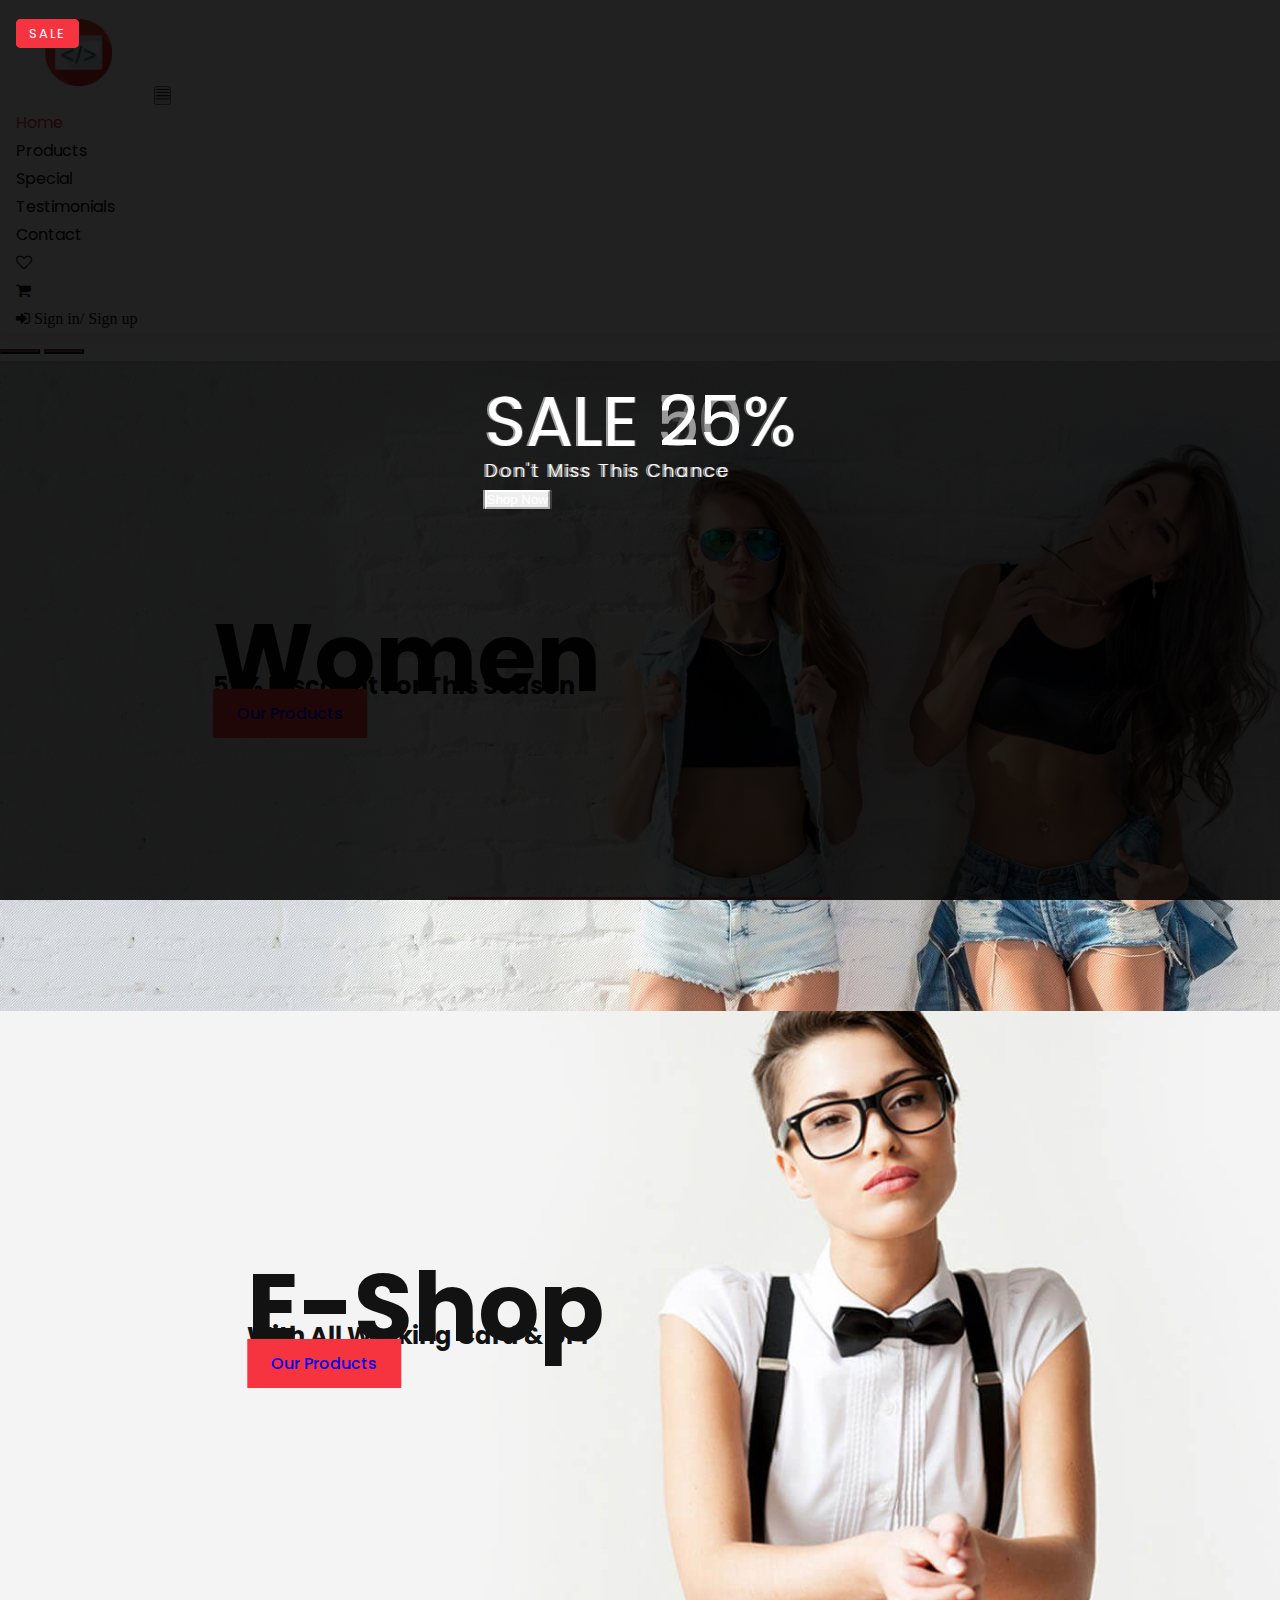
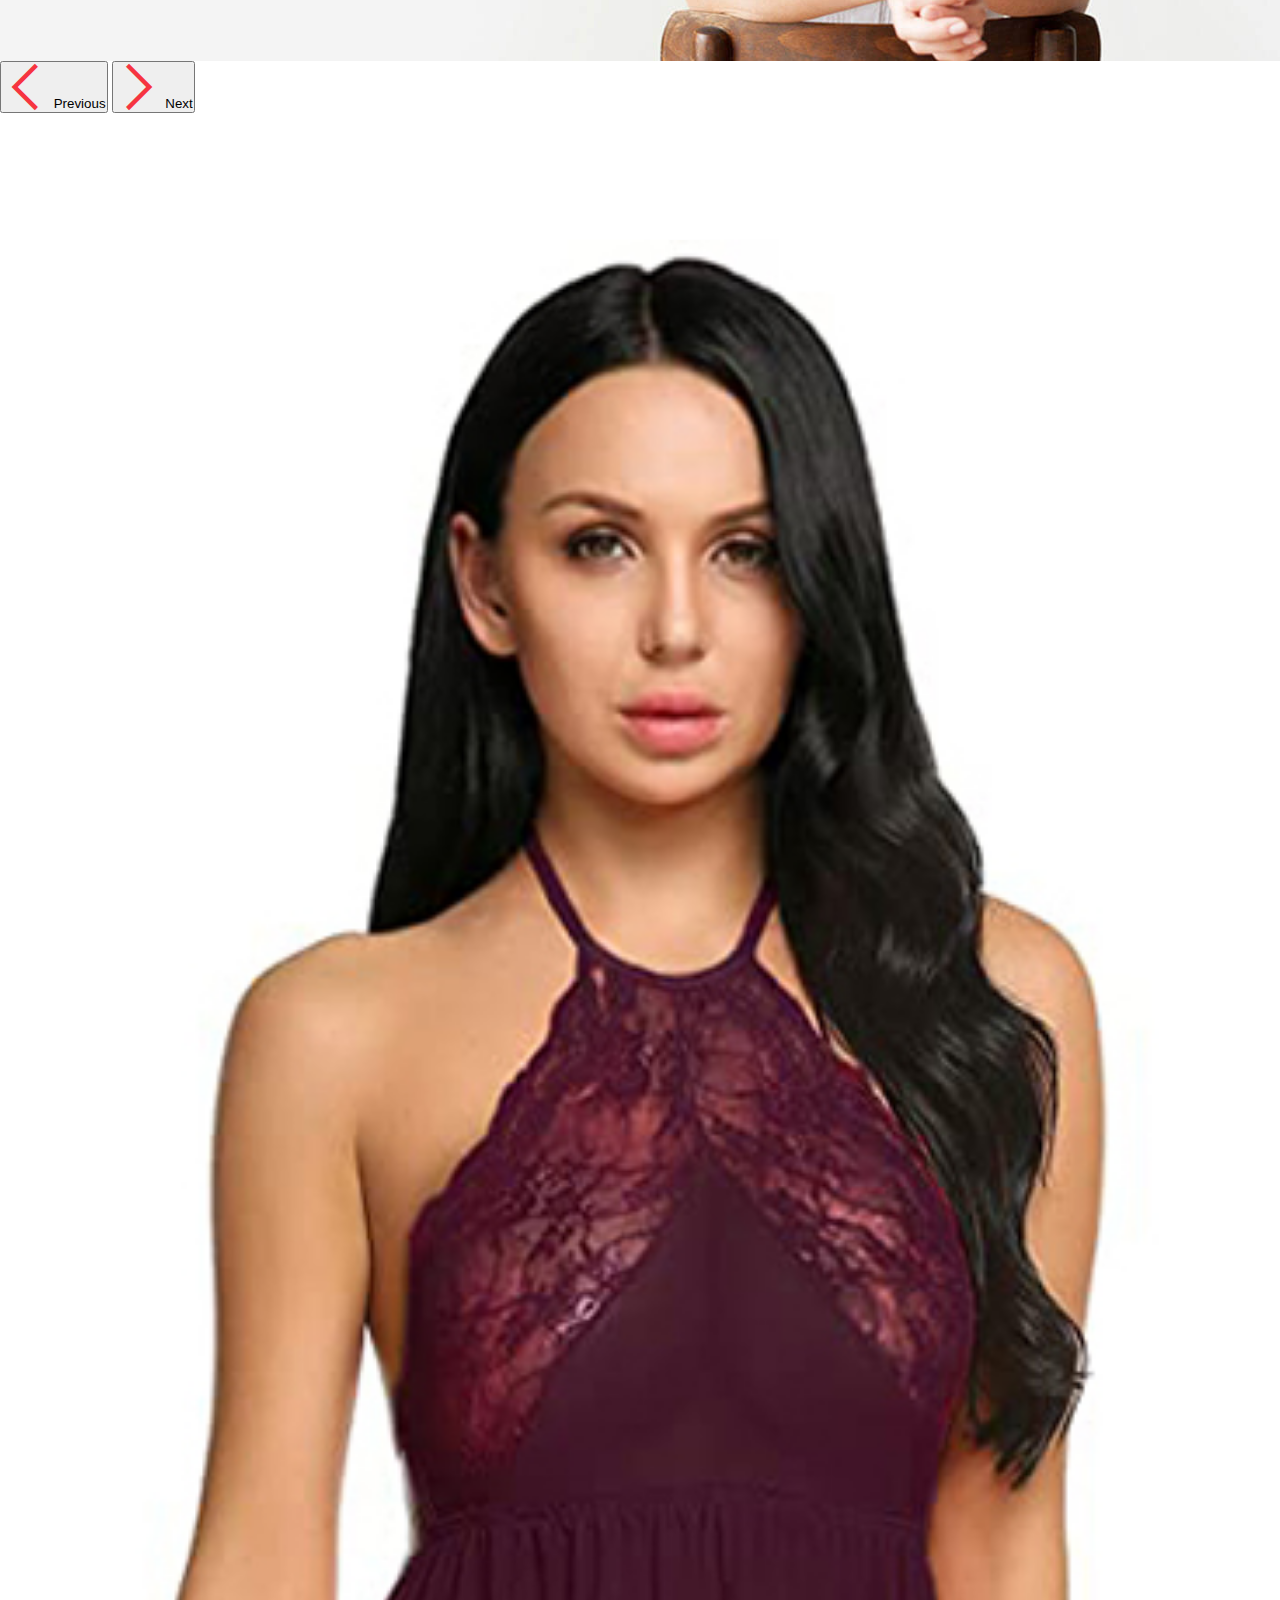
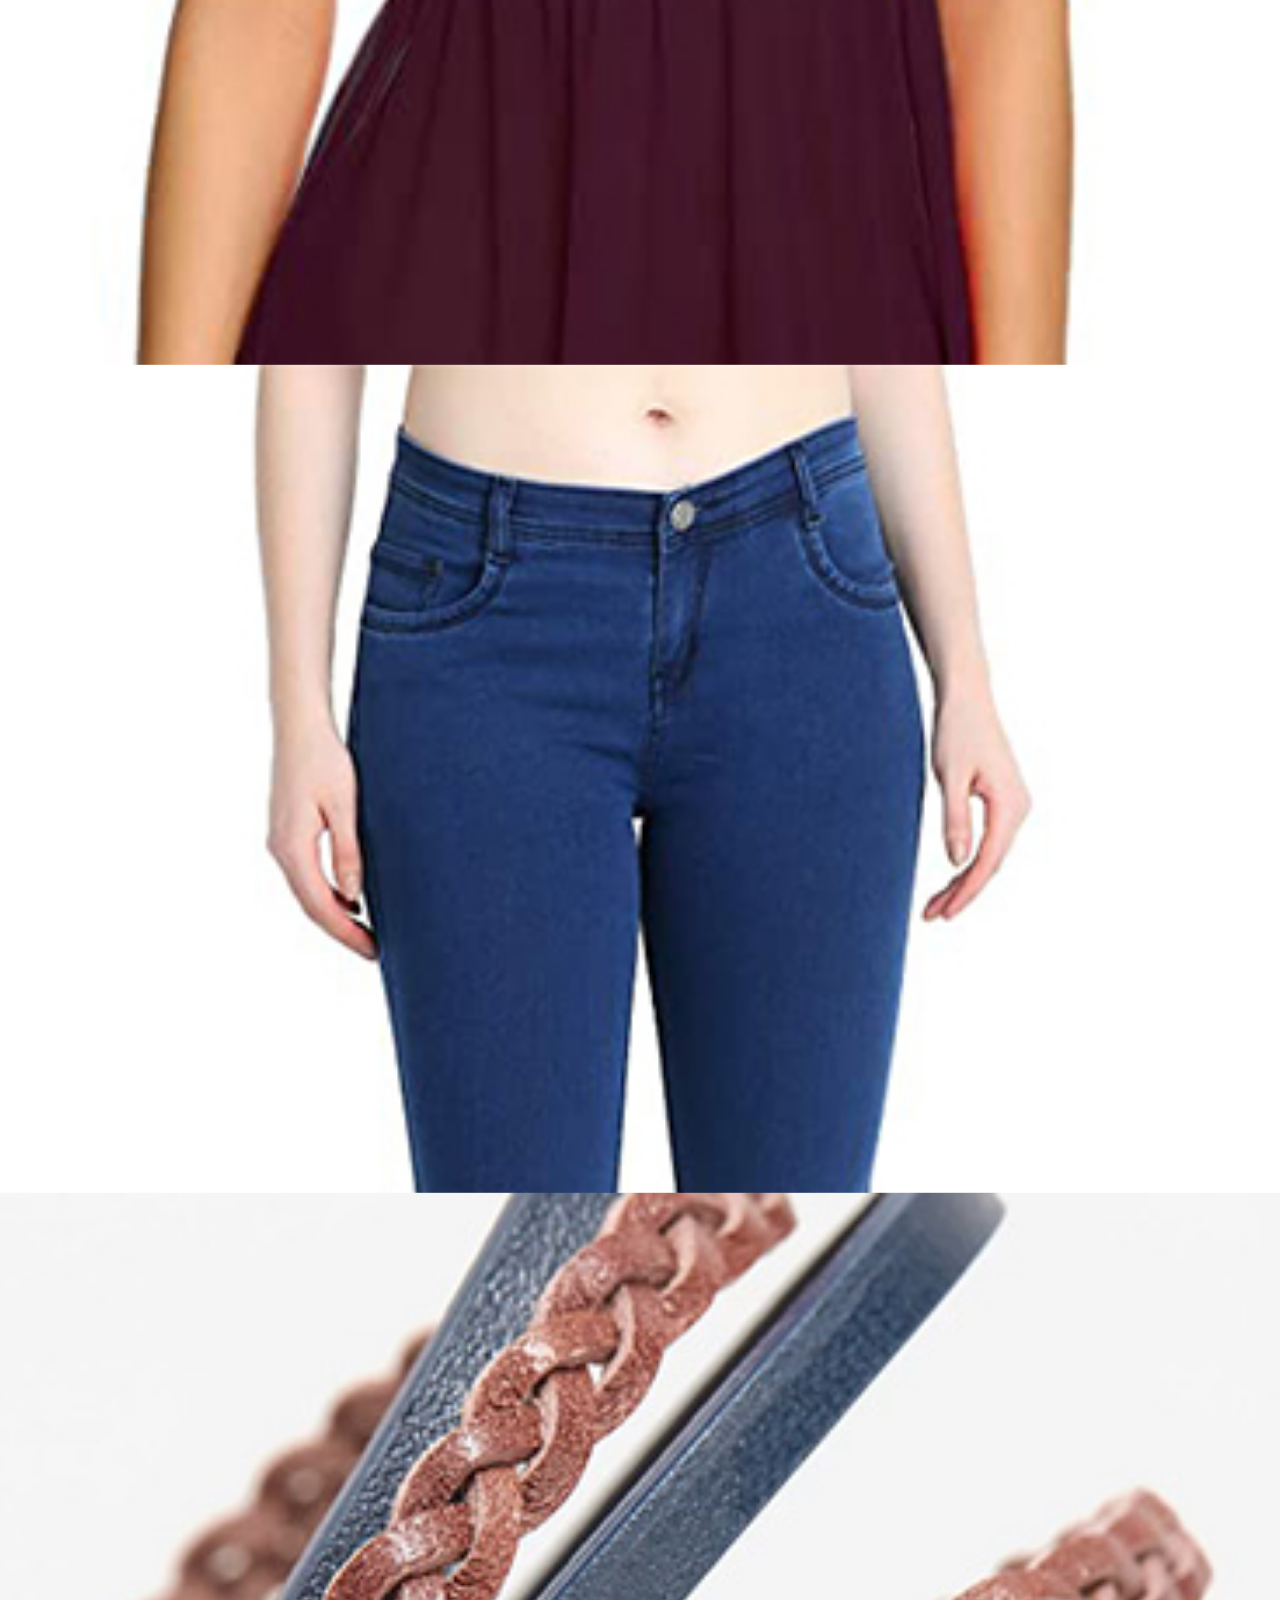
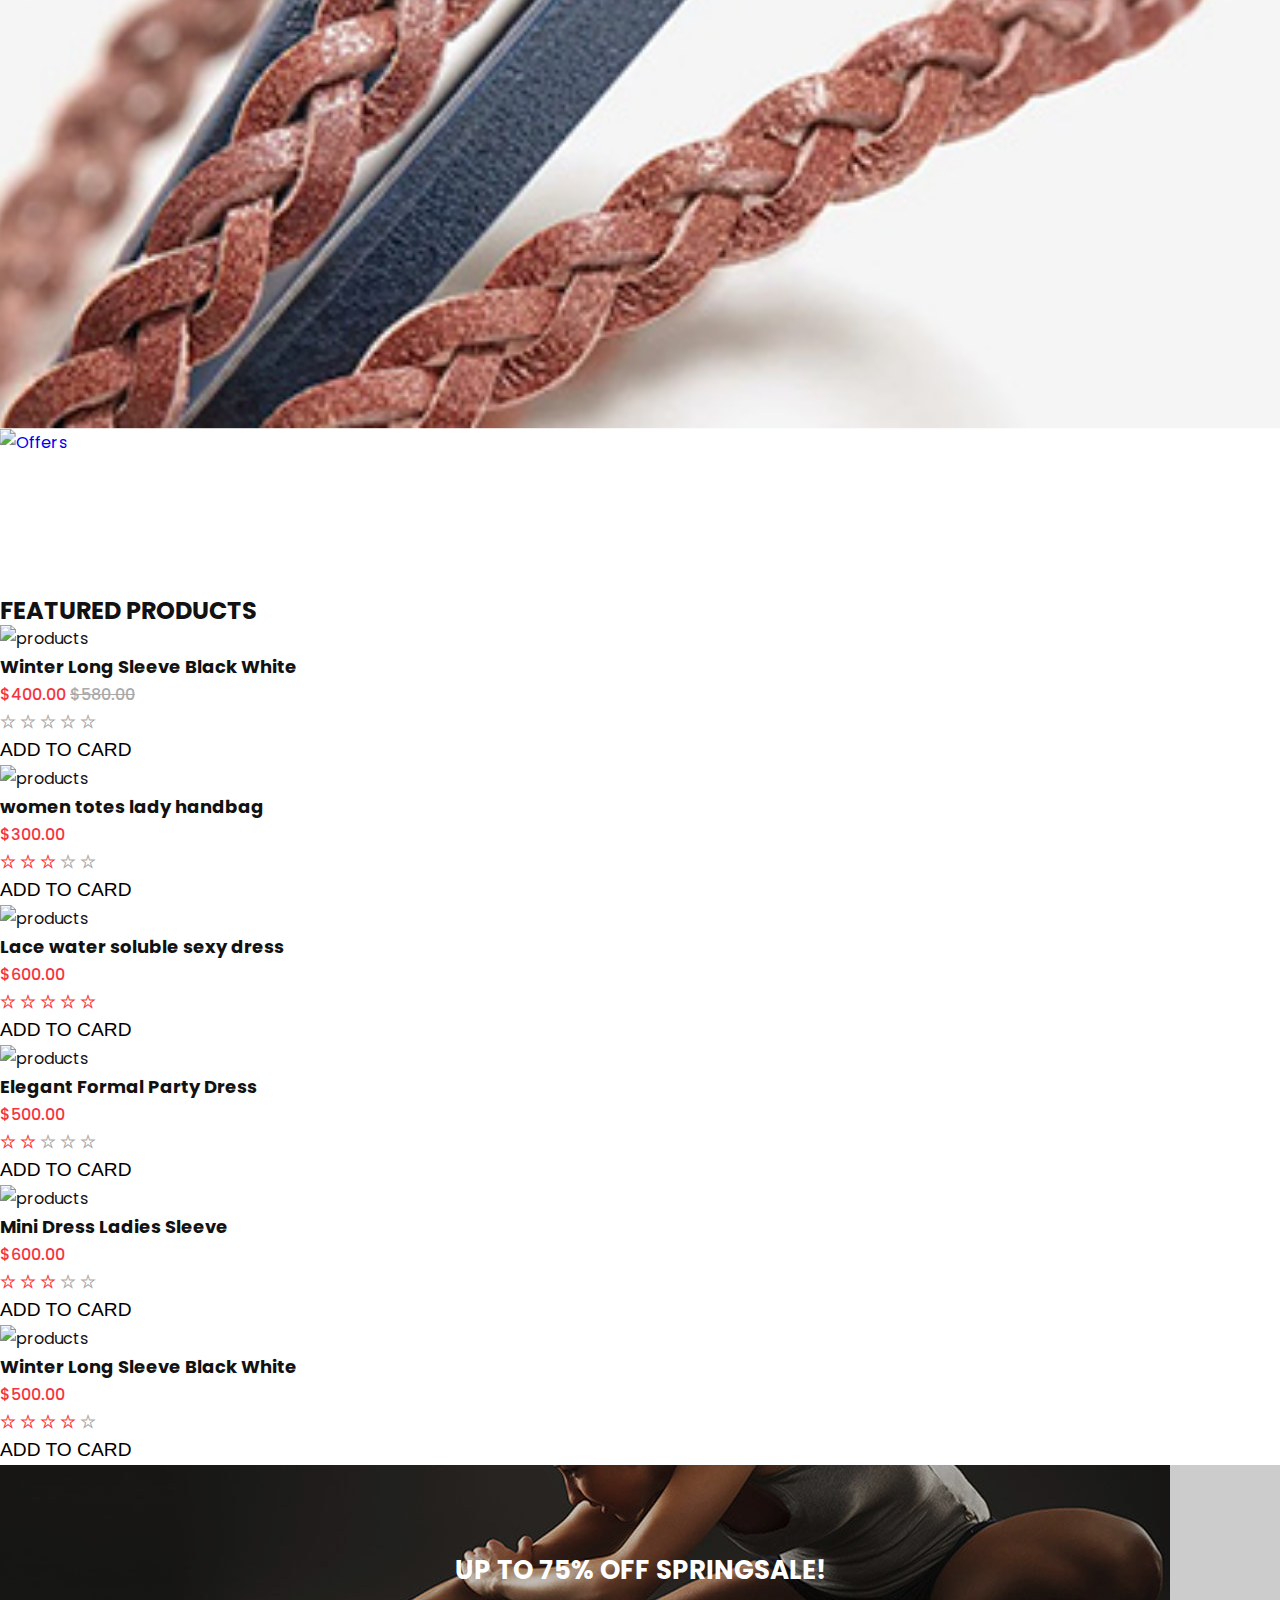
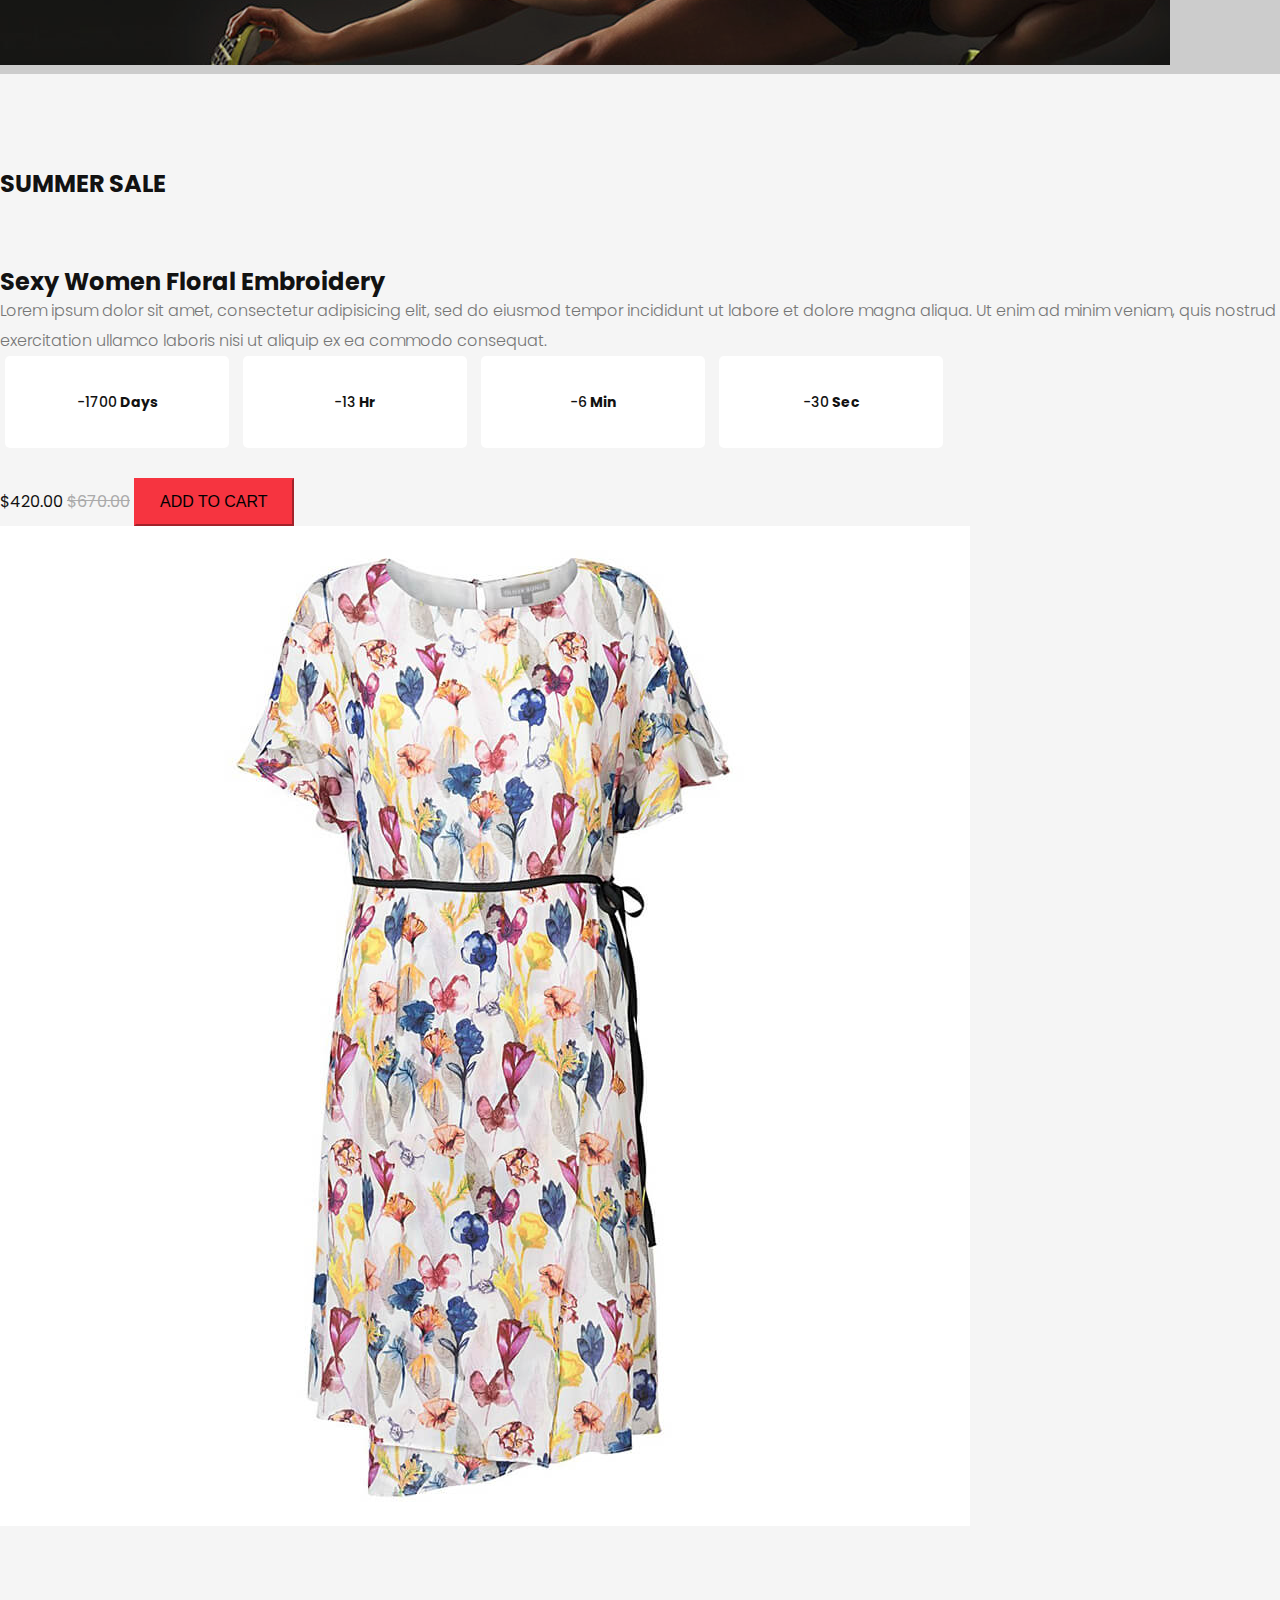
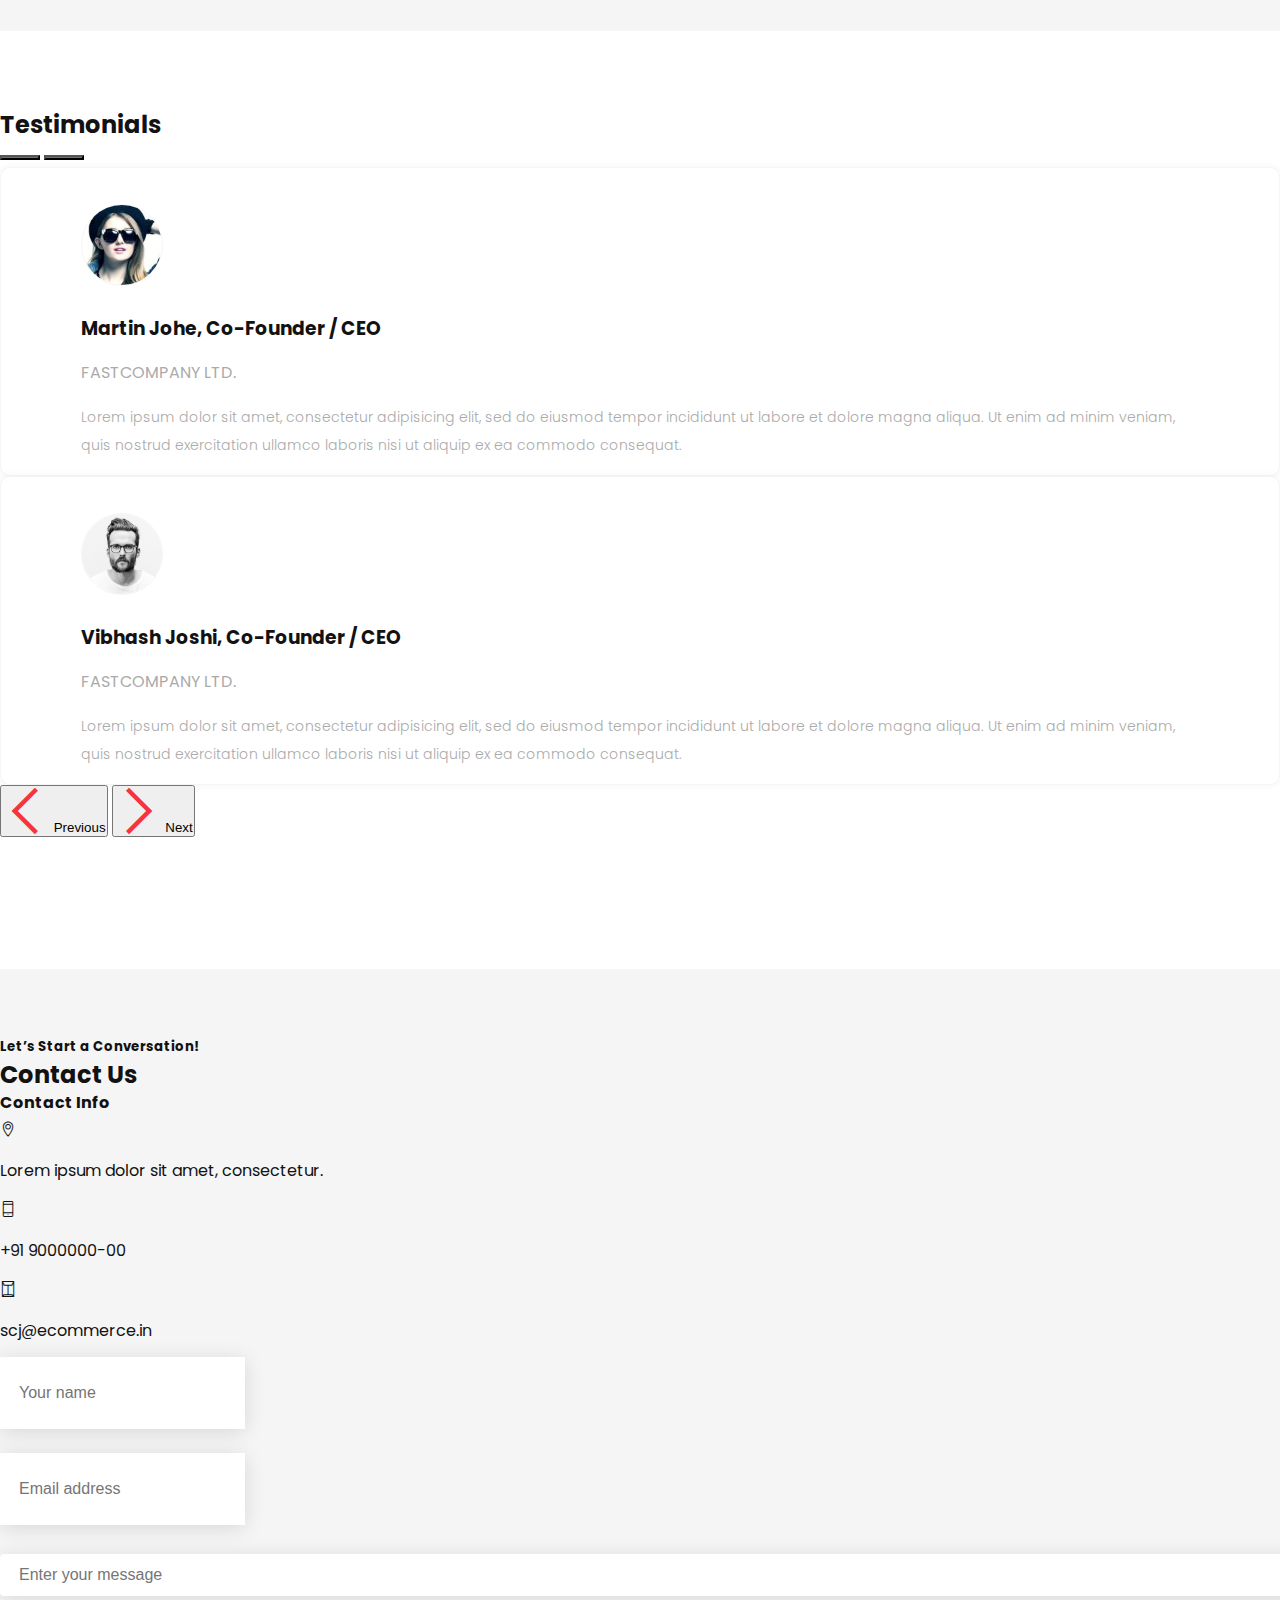
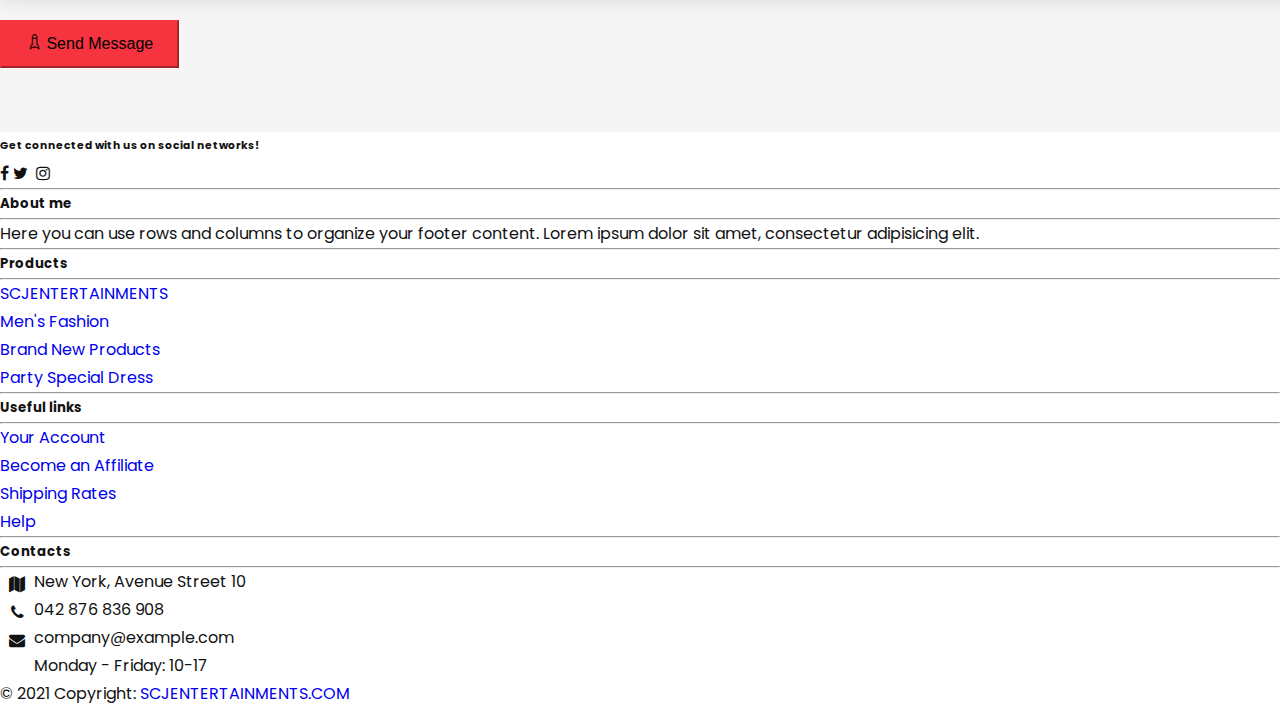
==== index.html @ 58bcb52a "first commit" ====
<!DOCTYPE html>
<html>

<head>
  <title>SCJ-ECOMMERCE</title>
  <meta charset="UTF-8">
  <meta name="description" content="">
  <meta http-equiv="X-UA-Compatible" content="IE=edge">
  <meta name="viewport" content="width=device-width, initial-scale=1, shrink-to-fit=no">

  <!-- Themify Icons -->
  <link rel="stylesheet" href="./Asset/Themify/themify-icons/themify-icons.css">

  <!-- Fontawesome Icons -->
  <link rel="stylesheet" href="https://cdnjs.cloudflare.com/ajax/libs/font-awesome/4.7.0/css/font-awesome.min.css">

  <!-- Bootstrap 5 CSS -->
  <link href="https://cdn.jsdelivr.net/npm/bootstrap@5.1.0/dist/css/bootstrap.min.css" rel="stylesheet"
    integrity="sha384-KyZXEAg3QhqLMpG8r+8fhAXLRk2vvoC2f3B09zVXn8CA5QIVfZOJ3BCsw2P0p/We" crossorigin="anonymous">


  <!-- Style css -->
  <link rel="stylesheet" href="./css/style.css">

  <!-- Responsive 5 css -->
  <link rel="stylesheet" href="assets/css/responsive.css">


</head>

<body data-bs-spy="scroll" data-bs-target=".navbar">

  <!-- Navigation section -->
  <section id="header">
    <nav class="navbar navbar-expand-lg bg-white fixed-top">
      <div class="container">
        <a class="navbar-brand" href="#">
          <img src="./Asset/images/logo2.png" class="img-fluid">
        </a>
        <button class="navbar-toggler" type="button" data-bs-toggle="collapse" data-bs-target="#navbarNav"
          aria-controls="navbarNav" aria-expanded="false" aria-label="Toggle navigation">
          <span class="ti-align-justify navbar-toggler-icon"></span>
          <!-- <span class="navbar-toggler-icon"></span> -->
        </button>
        <div class="collapse navbar-collapse" id="navbarNav">
          <ul class="navbar-nav ms-auto">
            <li class="nav-item">
              <a class="nav-link active" aria-current="page" href="#home">Home</a>
            </li>
            <li class="nav-item">
              <a class="nav-link" href="#products">Products</a>
            </li>
            <li class="nav-item">
              <a class="nav-link" href="#special">Special</a>
            </li>
            <li class="nav-item">
              <a class="nav-link" href="#testimonial">Testimonials</a>
            </li>
            <li class="nav-item">
              <a class="nav-link" href="#contact">Contact</a>
            </li>
            <li class="nav-item">
              <a class="nav-link" href="#"><i class="fa fa-heart-o"></i>
              </a>
            </li>
            <li class="nav-item">
              <a class="nav-link" href="#"><i class="fa fa-shopping-cart"></i>
              </a>
            </li>
            <li class="nav-item">
              <a class="nav-link" href="#"><i class="fa fa-sign-in"> Sign in/ Sign up</i>
              </a>
            </li>
          </ul>
        </div>
      </div>
    </nav>
  </section>


  <!-- Home section -->
  <section id="home" class="home pt-5 overflow-hidden">
    <div id="carouselExampleIndicators" class="carousel slide" data-bs-ride="carousel">
      <div class="carousel-indicators">
        <button type="button" data-bs-target="#carouselExampleIndicators" data-bs-slide-to="0" class="active"
          aria-current="true" aria-label="Slide 1"></button>
        <button type="button" data-bs-target="#carouselExampleIndicators" data-bs-slide-to="1"
          aria-label="Slide 2"></button>
      </div>
      <div class="carousel-inner">
        <div class="carousel-item active">
          <div class="home-banner home-banner-1">
            <div class="home-banner-text">
              <h1>Women</h1>
              <h2>52% Discount For This Season</h2>
              <a href="#" class="btn btn-danger text-uppercase mt-4">Our Products</a>
            </div>
          </div>
        </div>
        <div class="carousel-item">
          <div class="home-banner home-banner-2">
            <div class="home-banner-text">
              <h1>E-Shop</h1>
              <h2>With All Working Card & UPI </h2>
              <a href="#" class="btn btn-danger text-uppercase mt-4">Our Products</a>
            </div>
          </div>
        </div>
      </div>
      <button class="carousel-control-prev" type="button" data-bs-target="#carouselExampleIndicators"
        data-bs-slide="prev">
        <span class="carousel-control-prev-icon" aria-hidden="true">
          <span class="ti-angle-left slider-icon"></span>
        </span>
        <span class="visually-hidden">Previous</span>
      </button>
      <button class="carousel-control-next" type="button" data-bs-target="#carouselExampleIndicators"
        data-bs-slide="next">
        <span class="carousel-control-next-icon" aria-hidden="true">
          <span class="ti-angle-right slider-icon"></span>
        </span>
        <span class="visually-hidden">Next</span>
      </button>
    </div>

    <!-- Offer section -->
    <div class="offers">
      <div class="container">
        <div class="row">
          <!-- Offer Box One -->
          <div class="col-sm-6 col-lg-4 mb-lg-0 mb-4">
            <a href="#">
              <div class="offer-box text-center position-relative">
                <div class="offer-inner">
                  <div class="offer-image position-relative overflow-hidden">
                    <img src="./Asset/images/offer1.jpg" alt="Offers" class="img-fluid">
                    <div class="offer-overlay"></div>
                  </div>
                  <div class="offer-info">
                    <div class="offer-info-inner">
                      <p class="heading-bigger text-capitalize">Sale 30%</p>
                      <p class="offer-title-1 text-uppercase font-weight-bold">Don't Miss This Chance</p>
                      <button type="button" class="btn btn-outline-danger text-uppercase mt-4">Shop Now</button>
                    </div>
                  </div>
                </div>
              </div>
            </a>
          </div>
          <!-- offer Box Two -->
          <div class="col-sm-6 col-lg-4 mb-lg-0 mb-4 d-flex flex-column justify-content-between">
            <a href="#">
              <div class="offer-box text-center position-relative mb-4 mb-sm-0 mb-lg-0">
                <div class="offer-inner">
                  <div class="offer-image position-relative overflow-hidden">
                    <img src="./Asset/images/offer2.jpg" alt="Offers" class="img-fluid">
                    <div class="offer-overlay"></div>
                  </div>
                  <div class="offer-info">
                    <div class="offer-info-inner">
                      <p class="heading-bigger text-capitalize">Sale 70%</p>
                      <p class="offer-title-1 text-uppercase font-weight-bold">Don't Miss This Chance</p>
                      <button type="button" class="btn btn-outline-danger text-uppercase mt-4">Shop Now</button>
                    </div>
                  </div>
                </div>
              </div>
            </a>
            <a href="#">
              <div class="offer-box text-center position-relative">
                <div class="offer-inner">
                  <div class="offer-image position-relative overflow-hidden">
                    <img src="./Asset/images/offer3.jpg" alt="Offers" class="img-fluid">
                    <div class="offer-overlay"></div>
                  </div>
                  <div class="offer-info">
                    <div class="offer-info-inner">
                      <p class="heading-bigger text-capitalize">Sale 50%</p>
                      <p class="offer-title-1 text-uppercase font-weight-bold">Don't Miss This Chance</p>
                      <button type="button" class="btn btn-outline-danger text-uppercase mt-4">Shop Now</button>
                    </div>
                  </div>
                </div>
              </div>
            </a>
          </div>

          <!-- offer Box Three -->
          <div class="col-sm-6 col-lg-4 mb-lg-0 mb-4">
            <a href="#">
              <div class="offer-box text-center position-relative">
                <div class="offer-inner">
                  <div class="offer-image position-relative overflow-hidden">
                    <img src="./asset/images/offer4.jpg" alt="Offers" class="img-fluid">
                    <div class="offer-overlay"></div>
                  </div>
                  <div class="offer-info">
                    <div class="offer-info-inner">
                      <p class="heading-bigger text-capitalize">Sale 25%</p>
                      <p class="offer-title-1 text-uppercase font-weight-bold">Don't Miss This Chance</p>
                      <button type="button" class="btn btn-outline-danger text-uppercase mt-4">Shop Now</button>
                    </div>
                  </div>
                </div>
              </div>
            </a>
          </div>
        </div>
      </div>
    </div>
  </section>


  <!-- Products section -->
  <section id="products" class="products">
    <div class="container">
      <div class="row">
        <div class="col-sm-12">
          <div class="headline text-center mb-5">
            <h2 class="pb-3 position-relative d-inline-block">FEATURED PRODUCTS</h2>
          </div>
        </div>
      </div>
      <div class="row">
        <div class="col-sm-6 col-lg-4">
          <a href="#" class="d-block text-center mb-4">
            <div class="product-list">
              <div class="product-image position-relative">
                <span class="sale">Sale</span>
                <img src="./asset/images/p1.jpg" alt="products" class="img-fluid product-image-first">
                <img src="./asset/images/p3.jpg" alt="products" class="img-fluid product-image-secondary">
              </div>
              <div class="product-name pt-3">
                <h3 class="text-capitalize">Winter Long Sleeve Black White</h3>
                <p class="mb-0 amount">$400.00 <del>$580.00</del></p>
                <div class="py-1">
                  <span class="ti-star"></span>
                  <span class="ti-star"></span>
                  <span class="ti-star"></span>
                  <span class="ti-star"></span>
                  <span class="ti-star"></span>
                </div>
                <button type="button" class="add_to_Card">ADD TO CARD</button>
              </div>
            </div>
          </a>
        </div>
        <div class="col-sm-6 col-lg-4">
          <a href="#" class="d-block text-center mb-4">
            <div class="product-list">
              <div class="product-image position-relative">
                <img src="./asset/images/p2.jpg" alt="products" class="img-fluid product-image-first">
                <img src="./asset/images/p4.jpg" alt="products" class="img-fluid product-image-secondary">
              </div>
              <div class="product-name pt-3">
                <h3 class="text-capitalize">women totes lady handbag</h3>
                <p class="mb-0 amount">$300.00</p>
                <div class="py-1">
                  <span class="ti-star active"></span>
                  <span class="ti-star active"></span>
                  <span class="ti-star active"></span>
                  <span class="ti-star"></span>
                  <span class="ti-star"></span>
                </div>
                <button type="button" class="add_to_Card">ADD TO CARD</button>
              </div>
            </div>
          </a>
        </div>
        <div class="col-sm-6 col-lg-4">
          <a href="#" class="d-block text-center mb-4">
            <div class="product-list">
              <div class="product-image position-relative">
                <img src="./asset/images/p4.jpg" alt="products" class="img-fluid product-image-first">
                <img src="./asset/images/p6.jpg" alt="products" class="img-fluid product-image-secondary">
              </div>
              <div class="product-name pt-3">
                <h3 class="text-capitalize">Lace water soluble sexy dress</h3>
                <p class="mb-0 amount">$600.00</p>
                <div class="py-1">
                  <span class="ti-star active"></span>
                  <span class="ti-star active"></span>
                  <span class="ti-star active"></span>
                  <span class="ti-star active"></span>
                  <span class="ti-star active"></span>
                </div>
                <button type="button" class="add_to_Card">ADD TO CARD</button>
              </div>
            </div>
          </a>
        </div>
        <div class="col-sm-6 col-lg-4">
          <a href="#" class="d-block text-center mb-4">
            <div class="product-list">
              <div class="product-image position-relative">
                <img src="./asset/images/p10.jpg" alt="products" class="img-fluid product-image-first">
                <img src="./asset/images/p8.jpg" alt="products" class="img-fluid product-image-secondary">
              </div>
              <div class="product-name pt-3">
                <h3 class="text-capitalize">Elegant Formal Party Dress</h3>
                <p class="mb-0 amount">$500.00</p>
                <div class="py-1">
                  <span class="ti-star active"></span>
                  <span class="ti-star active"></span>
                  <span class="ti-star"></span>
                  <span class="ti-star"></span>
                  <span class="ti-star"></span>
                </div>
                <button type="button" class="add_to_Card">ADD TO CARD</button>
              </div>
            </div>
          </a>
        </div>
        <div class="col-sm-6 col-lg-4">
          <a href="#" class="d-block text-center mb-4">
            <div class="product-list">
              <div class="product-image position-relative">
                <span class="sale">Sale</span>
                <img src="./asset/images/p8.jpg" alt="products" class="img-fluid product-image-first">
                <img src="./asset/images/p10.jpg" alt="products" class="img-fluid product-image-secondary">
              </div>
              <div class="product-name pt-3">
                <h3 class="text-capitalize">Mini Dress Ladies Sleeve</h3>
                <p class="mb-0 amount">$600.00</p>
                <div class="py-1">
                  <span class="ti-star active"></span>
                  <span class="ti-star active"></span>
                  <span class="ti-star active"></span>
                  <span class="ti-star"></span>
                  <span class="ti-star"></span>
                </div>
                <button type="button" class="add_to_Card">ADD TO CARD</button>
              </div>
            </div>
          </a>
        </div>
        <div class="col-sm-6 col-lg-4">
          <a href="#" class="d-block text-center mb-4">
            <div class="product-list">
              <div class="product-image position-relative">
                <img src="./asset/images/p1.jpg" alt="products" class="img-fluid product-image-first">
                <img src="./Asset/images/p2.jpg" alt="products" class="img-fluid product-image-secondary">
              </div>
              <div class="product-name pt-3">
                <h3 class="text-capitalize">Winter Long Sleeve Black White </h3>
                <p class="mb-0 amount">$500.00</p>
                <div class="py-1">
                  <span class="ti-star active"></span>
                  <span class="ti-star active"></span>
                  <span class="ti-star active"></span>
                  <span class="ti-star active"></span>
                  <span class="ti-star"></span>
                </div>
                <button type="button" class="add_to_Card">ADD TO CARD</button>
              </div>
            </div>
          </a>
        </div>
      </div>


      <!-- UP to 75% Off -->
      <div class="overflow-hidden my-5">
        <div class="row">
          <div class="col-sm-12 up_to_off">
            <img src="./Asset/images/lg.jpg" alt="offers" class="img-fluid w-100">
            <div class="up_to_content">
              <h2>UP TO 75% OFF SPRINGSALE!</h2>
            </div>
          </div>
        </div>
      </div>
    </div>
  </section>

  <!-- Special section -->
  <section id="special" class="special">
    <div class="container">
      <div class="row">
        <div class="col-sm-12">
          <div class="headline text-center mb-5">
            <h2 class="pb-3 position-relative d-inline-block">SUMMER SALE</h2>
          </div>
        </div>

        <div class="col-sm-12 col-lg-7 text-center text-lg-start">
          <div class="countdown-container">
            <h2 class="text-uppercase">Sexy Women Floral Embroidery</h2>
            <p class="my-4">Lorem ipsum dolor sit amet, consectetur adipisicing elit, sed do eiusmod tempor incididunt
              ut labore et dolore magna aliqua. Ut enim ad minim veniam, quis nostrud exercitation ullamco laboris nisi
              ut aliquip ex ea commodo consequat. </p>
            <ul class="list-unstyled countdown-counter">
              <li><span class="fs-1 d-block" id="days">00</span> Days</li>
              <li><span class="fs-1 d-block" id="hours">00</span> Hr</li>
              <li><span class="fs-1 d-block" id="min">00</span> Min</li>
              <li><span class="fs-1 d-block" id="sec">00</span> Sec</li>
            </ul>
            <span class="countdown-price h3 d-block mb-4">$420.00 <del>$670.00</del></span>
            <button type="button" class="btn btn-danger">ADD TO CART</button>
          </div>
        </div>
        <div class="col-sm-12 col-lg-5">
          <div class="special-img position-relative">
            <span class="">Sale</span>
            <img src="./Asset/images/p7.jpg" class="img-fluid">
          </div>
        </div>
      </div>
    </div>
  </section>


  <!-- Testimonial section -->
  <section id="testimonial" class="testimonial">
    <div class="container">
      <div class="row">
        <div class="col-sm-12">
          <div class="headline text-center mb-5">
            <h2 class="pb-3 position-relative d-inline-block">Testimonials</h2>
          </div>
        </div>
        <div class="col-sm-12 col-lg-8 offset-lg-2 text-center">
          <div id="carouselExampleIndicatorsTwo" class="carousel slide" data-bs-ride="carousel">
            <div class="carousel-indicators">
              <button type="button" data-bs-target="#carouselExampleIndicatorsTwo" data-bs-slide-to="0" class="active"
                aria-current="true" aria-label="Slide 1"></button>
              <button type="button" data-bs-target="#carouselExampleIndicatorsTwo" data-bs-slide-to="1"
                aria-label="Slide 2"></button>
            </div>
            <div class="carousel-inner">
              <div class="carousel-item active">
                <div class="testimonial-wrapper">
                  <div class="row">
                    <div class="col-sm-12">
                      <img src="./Asset/images/user.png" alt="" class="img-fluid">
                    </div>
                    <div class="username">
                      <h3> Martin Johe, Co-Founder / CEO</h3>
                      <span>Fastcompany ltd.</span>
                      <p> Lorem ipsum dolor sit amet, consectetur adipisicing elit, sed do eiusmod tempor incididunt ut
                        labore et dolore magna aliqua. Ut enim ad minim veniam, quis nostrud exercitation ullamco
                        laboris nisi ut aliquip ex ea commodo consequat. </p>
                    </div>
                  </div>
                </div>
              </div>
              <div class="carousel-item">
                <div class="testimonial-wrapper">
                  <div class="row">
                    <div class="col-sm-12">
                      <img src="./Asset/images/user2.png" alt="" class="img-fluid">
                    </div>
                    <div class="username">
                      <h3> Vibhash Joshi, Co-Founder / CEO</h3>
                      <span>Fastcompany ltd.</span>
                      <p> Lorem ipsum dolor sit amet, consectetur adipisicing elit, sed do eiusmod tempor incididunt ut
                        labore et dolore magna aliqua. Ut enim ad minim veniam, quis nostrud exercitation ullamco
                        laboris nisi ut aliquip ex ea commodo consequat. </p>
                    </div>
                  </div>
                </div>
              </div>
            </div>
            <button class="carousel-control-prev" type="button" data-bs-target="#carouselExampleIndicatorsTwo"
              data-bs-slide="prev">
              <span class="carousel-control-prev-icon" aria-hidden="true">
                <span class="ti-angle-left slider-icon"></span>
              </span>
              <span class="visually-hidden">Previous</span>
            </button>
            <button class="carousel-control-next" type="button" data-bs-target="#carouselExampleIndicatorsTwo"
              data-bs-slide="next">
              <span class="carousel-control-next-icon" aria-hidden="true">
                <span class="ti-angle-right slider-icon"></span>
              </span>
              <span class="visually-hidden">Next</span>
            </button>
          </div>
        </div>
      </div>
    </div>
  </section>

  <!-- Contact section -->
  <section id="contact">
    <div class="contact">
      <div class="container">
        <div class="mb-5 text-center">
          <h5>Let’s Start a Conversation!</h5>
          <h2 class="fw-bold">Contact Us</h2>
        </div>

        <div class="row">
          <div class="col-lg-5 col-md-5">
            <h4 class="fw-bold">Contact Info</h4>
            <ul class="info list-unstyled">
              <li class="d-flex align-items-center">
                <span class="pe-3 ti-location-pin fs-5"></span>
                <p><a href="">Lorem ipsum dolor sit amet, consectetur.</a></p>
              </li>
              <li class="d-flex align-items-center">
                <span class="pe-3 ti-mobile fs-5"></span>
                <p><a href="">+91 9000000-00</a></p>
              </li>
              <li class="d-flex align-items-center">
                <span class="pe-3 ti-envelope fs-5"></span>
                <p><a href="">scj@ecommerce.in</a></p>
              </li>
            </ul>
          </div>
          <div class="col-lg-7 col-md-7 pt-lg-0 pt-md-0 pt-4">
            <form>
              <div class="row">
                <div class="col-md-6">
                  <div class="form-group">
                    <input type="text" class="form-control" name="name" id="name" placeholder="Your name">
                  </div>
                </div>
                <div class="col-md-6">
                  <div class="form-group">
                    <input type="email" class="form-control" name="email" id="email" placeholder="Email address">
                  </div>
                </div>
                <div class="col-md-12">
                  <div class="form-group">
                    <input class="textarea" name="message" cols="30" rows="4" id="message"
                      placeholder="Enter your message">
                  </div>
                </div>
                <div class="col-md-12">
                  <button class="btn btn-danger"><span class="ti-rocket pe-2 fs-5"></span> Send Message</button>
                </div>
              </div>
            </form>
          </div>
        </div>
      </div>
    </div>
  </section>
  <!-- Footer section -->
 <!-- Footer -->
<footer class="page-footer font-small elegant-color">

  <div class="bg-danger">
    <div class="container">

      <!-- Grid row-->
      <div class="row py-5 d-flex align-items-center">

        <!-- Grid column -->
        <div class="col-md-6 col-lg-5 text-md-left mb-4 mb-md-0">
          <h6 class="mb-0">Get connected with us on social networks!</h6>
        </div>
        <!-- Grid column -->

        <!-- Grid column -->
        <div class="col-md-6 col-lg-7 text-end text-md-right">

          <!-- Facebook -->
          <a class="fb-ic">
            <i class="fa fa-facebook-f white-text mr-4"> </i>
          </a>
          <!-- Twitter -->
          <a class="tw-ic">
            <i class="fa fa-twitter white-text mr-4"> </i>
          </a>
         
          <!--Linkedin -->
          <a class="li-ic">
            <i class="fa fa-linkedin-in white-text mr-4"> </i>
          </a>
          <!--Instagram-->
          <a class="ins-ic">
            <i class="fa fa-instagram white-text"> </i>
          </a>

        </div>
        <!-- Grid column -->

      </div>
      <!-- Grid row-->

    </div>
  </div>
<hr>
  <!-- Footer Links -->
  <div class="container text-center text-md-left pt-4 pt-md-5">

    <!-- Grid row -->
    <div class="row mt-1 mt-md-0 mb-4 mb-md-0">

      <!-- Grid column -->
      <div class="col-md-3 mx-auto mt-3 mt-md-0 mb-0 mb-md-4">

        <!-- Links -->
        <h5>About me</h5>
        <hr class="color-primary mb-4 mt-0 d-inline-block mx-auto w-60">

        <p class="foot-desc mb-0">Here you can use rows and columns to organize your footer content. Lorem
          ipsum dolor sit amet,
          consectetur
          adipisicing elit.</p>

      </div>
      <!-- Grid column -->

      <hr class="clearfix w-100 d-md-none">

      <!-- Grid column -->
      <div class="col-md-3 mx-auto mt-3 mt-md-0 mb-0 mb-md-4">

        <!-- Links -->
        <h5>Products</h5>
        <hr class="color-primary mb-4 mt-0 d-inline-block mx-auto w-60">

        <ul class="list-unstyled foot-desc">
          <li class="mb-2">
            <a href="#!">SCJENTERTAINMENTS</a>
          </li>
          <li class="mb-2">
            <a href="#!">Men's Fashion</a>
          </li>
          <li class="mb-2">
            <a href="#!">Brand New Products</a>
          </li>
          <li class="mb-2">
            <a href="#!">Party Special Dress</a>
          </li>
        </ul>

      </div>
      <!-- Grid column -->

      <hr class="clearfix w-100 d-md-none">

      <!-- Grid column -->
      <div class="col-md-3 mx-auto mt-3 mt-md-0 mb-0 mb-md-4">

        <!-- Links -->
        <h5>Useful links</h5>
        <hr class="color-primary mb-4 mt-0 d-inline-block mx-auto w-60">

        <ul class="list-unstyled foot-desc">
          <li class="mb-2">
            <a href="#!">Your Account</a>
          </li>
          <li class="mb-2">
            <a href="#!">Become an Affiliate</a>
          </li>
          <li class="mb-2">
            <a href="#!">Shipping Rates</a>
          </li>
          <li class="mb-2">
            <a href="#!">Help</a>
          </li>
        </ul>

      </div>
      <!-- Grid column -->

      <hr class="clearfix w-100 d-md-none">

      <!-- Grid column -->
      <div class="col-md-3 mx-auto mt-3 mt-md-0 mb-0 mb-md-4">

        <!-- Links -->
        <h5>Contacts</h5>
        <hr class="color-primary mb-4 mt-0 d-inline-block mx-auto w-60">

        <ul class="fa-ul foot-desc ml-4">
          <li class="mb-2"><span class="fa-li"><i class="fa fa-map"></i></span>New York, Avenue Street 10
          </li>
          <li class="mb-2"><span class="fa-li"><i class="fa fa-phone"></i></span>042 876 836 908</li>
          <li class="mb-2"><span class="fa-li"><i class="fa fa-envelope"></i></span>company@example.com</li>
          <li><span class="fa-li"><i class="far fa-clock"></i></span>Monday - Friday: 10-17</li>
        </ul>

      </div>
      <!-- Grid column -->

    </div>
    <!-- Grid row -->

  </div>
  <!-- Footer Links -->

  <!-- Copyright -->
  <div class="footer-copyright text-center py-3">© 2021 Copyright:
    <a href="#">SCJENTERTAINMENTS.COM</a>
  </div>
  <!-- Copyright -->

</footer>
<!-- Footer -->

  <!-- Scroll Backt To Top -->
  <div id="scrollUp" title="Scroll To Top">
    <a href="#home"><span class="ti-arrow-up fs-4 text-white"></span></a>
  </div>
  <!-- Bootstrap 5 js -->
  <script src="https://cdn.jsdelivr.net/npm/bootstrap@5.1.0/dist/js/bootstrap.bundle.min.js"
    integrity="sha384-U1DAWAznBHeqEIlVSCgzq+c9gqGAJn5c/t99JyeKa9xxaYpSvHU5awsuZVVFIhvj"
    crossorigin="anonymous"></script>


  <!-- Main JS -->
  <script src="./Js/main.js"></script>

</body>

</html>
---- Asset/Themify/themify-icons/themify-icons.css ----
@font-face {
	font-family: 'themify';
	src:url('fonts/themify.eot?-fvbane');
	src:url('fonts/themify.eot?#iefix-fvbane') format('embedded-opentype'),
		url('fonts/themify.woff?-fvbane') format('woff'),
		url('fonts/themify.ttf?-fvbane') format('truetype'),
		url('fonts/themify.svg?-fvbane#themify') format('svg');
	font-weight: normal;
	font-style: normal;
}

[class^="ti-"], [class*=" ti-"] {
	font-family: 'themify';
	speak: none;
	font-style: normal;
	font-weight: normal;
	font-variant: normal;
	text-transform: none;
	line-height: 1;

	/* Better Font Rendering =========== */
	-webkit-font-smoothing: antialiased;
	-moz-osx-font-smoothing: grayscale;
}

.ti-wand:before {
	content: "\e600";
}
.ti-volume:before {
	content: "\e601";
}
.ti-user:before {
	content: "\e602";
}
.ti-unlock:before {
	content: "\e603";
}
.ti-unlink:before {
	content: "\e604";
}
.ti-trash:before {
	content: "\e605";
}
.ti-thought:before {
	content: "\e606";
}
.ti-target:before {
	content: "\e607";
}
.ti-tag:before {
	content: "\e608";
}
.ti-tablet:before {
	content: "\e609";
}
.ti-star:before {
	content: "\e60a";
}
.ti-spray:before {
	content: "\e60b";
}
.ti-signal:before {
	content: "\e60c";
}
.ti-shopping-cart:before {
	content: "\e60d";
}
.ti-shopping-cart-full:before {
	content: "\e60e";
}
.ti-settings:before {
	content: "\e60f";
}
.ti-search:before {
	content: "\e610";
}
.ti-zoom-in:before {
	content: "\e611";
}
.ti-zoom-out:before {
	content: "\e612";
}
.ti-cut:before {
	content: "\e613";
}
.ti-ruler:before {
	content: "\e614";
}
.ti-ruler-pencil:before {
	content: "\e615";
}
.ti-ruler-alt:before {
	content: "\e616";
}
.ti-bookmark:before {
	content: "\e617";
}
.ti-bookmark-alt:before {
	content: "\e618";
}
.ti-reload:before {
	content: "\e619";
}
.ti-plus:before {
	content: "\e61a";
}
.ti-pin:before {
	content: "\e61b";
}
.ti-pencil:before {
	content: "\e61c";
}
.ti-pencil-alt:before {
	content: "\e61d";
}
.ti-paint-roller:before {
	content: "\e61e";
}
.ti-paint-bucket:before {
	content: "\e61f";
}
.ti-na:before {
	content: "\e620";
}
.ti-mobile:before {
	content: "\e621";
}
.ti-minus:before {
	content: "\e622";
}
.ti-medall:before {
	content: "\e623";
}
.ti-medall-alt:before {
	content: "\e624";
}
.ti-marker:before {
	content: "\e625";
}
.ti-marker-alt:before {
	content: "\e626";
}
.ti-arrow-up:before {
	content: "\e627";
}
.ti-arrow-right:before {
	content: "\e628";
}
.ti-arrow-left:before {
	content: "\e629";
}
.ti-arrow-down:before {
	content: "\e62a";
}
.ti-lock:before {
	content: "\e62b";
}
.ti-location-arrow:before {
	content: "\e62c";
}
.ti-link:before {
	content: "\e62d";
}
.ti-layout:before {
	content: "\e62e";
}
.ti-layers:before {
	content: "\e62f";
}
.ti-layers-alt:before {
	content: "\e630";
}
.ti-key:before {
	content: "\e631";
}
.ti-import:before {
	content: "\e632";
}
.ti-image:before {
	content: "\e633";
}
.ti-heart:before {
	content: "\e634";
}
.ti-heart-broken:before {
	content: "\e635";
}
.ti-hand-stop:before {
	content: "\e636";
}
.ti-hand-open:before {
	content: "\e637";
}
.ti-hand-drag:before {
	content: "\e638";
}
.ti-folder:before {
	content: "\e639";
}
.ti-flag:before {
	content: "\e63a";
}
.ti-flag-alt:before {
	content: "\e63b";
}
.ti-flag-alt-2:before {
	content: "\e63c";
}
.ti-eye:before {
	content: "\e63d";
}
.ti-export:before {
	content: "\e63e";
}
.ti-exchange-vertical:before {
	content: "\e63f";
}
.ti-desktop:before {
	content: "\e640";
}
.ti-cup:before {
	content: "\e641";
}
.ti-crown:before {
	content: "\e642";
}
.ti-comments:before {
	content: "\e643";
}
.ti-comment:before {
	content: "\e644";
}
.ti-comment-alt:before {
	content: "\e645";
}
.ti-close:before {
	content: "\e646";
}
.ti-clip:before {
	content: "\e647";
}
.ti-angle-up:before {
	content: "\e648";
}
.ti-angle-right:before {
	content: "\e649";
}
.ti-angle-left:before {
	content: "\e64a";
}
.ti-angle-down:before {
	content: "\e64b";
}
.ti-check:before {
	content: "\e64c";
}
.ti-check-box:before {
	content: "\e64d";
}
.ti-camera:before {
	content: "\e64e";
}
.ti-announcement:before {
	content: "\e64f";
}
.ti-brush:before {
	content: "\e650";
}
.ti-briefcase:before {
	content: "\e651";
}
.ti-bolt:before {
	content: "\e652";
}
.ti-bolt-alt:before {
	content: "\e653";
}
.ti-blackboard:before {
	content: "\e654";
}
.ti-bag:before {
	content: "\e655";
}
.ti-move:before {
	content: "\e656";
}
.ti-arrows-vertical:before {
	content: "\e657";
}
.ti-arrows-horizontal:before {
	content: "\e658";
}
.ti-fullscreen:before {
	content: "\e659";
}
.ti-arrow-top-right:before {
	content: "\e65a";
}
.ti-arrow-top-left:before {
	content: "\e65b";
}
.ti-arrow-circle-up:before {
	content: "\e65c";
}
.ti-arrow-circle-right:before {
	content: "\e65d";
}
.ti-arrow-circle-left:before {
	content: "\e65e";
}
.ti-arrow-circle-down:before {
	content: "\e65f";
}
.ti-angle-double-up:before {
	content: "\e660";
}
.ti-angle-double-right:before {
	content: "\e661";
}
.ti-angle-double-left:before {
	content: "\e662";
}
.ti-angle-double-down:before {
	content: "\e663";
}
.ti-zip:before {
	content: "\e664";
}
.ti-world:before {
	content: "\e665";
}
.ti-wheelchair:before {
	content: "\e666";
}
.ti-view-list:before {
	content: "\e667";
}
.ti-view-list-alt:before {
	content: "\e668";
}
.ti-view-grid:before {
	content: "\e669";
}
.ti-uppercase:before {
	content: "\e66a";
}
.ti-upload:before {
	content: "\e66b";
}
.ti-underline:before {
	content: "\e66c";
}
.ti-truck:before {
	content: "\e66d";
}
.ti-timer:before {
	content: "\e66e";
}
.ti-ticket:before {
	content: "\e66f";
}
.ti-thumb-up:before {
	content: "\e670";
}
.ti-thumb-down:before {
	content: "\e671";
}
.ti-text:before {
	content: "\e672";
}
.ti-stats-up:before {
	content: "\e673";
}
.ti-stats-down:before {
	content: "\e674";
}
.ti-split-v:before {
	content: "\e675";
}
.ti-split-h:before {
	content: "\e676";
}
.ti-smallcap:before {
	content: "\e677";
}
.ti-shine:before {
	content: "\e678";
}
.ti-shift-right:before {
	content: "\e679";
}
.ti-shift-left:before {
	content: "\e67a";
}
.ti-shield:before {
	content: "\e67b";
}
.ti-notepad:before {
	content: "\e67c";
}
.ti-server:before {
	content: "\e67d";
}
.ti-quote-right:before {
	content: "\e67e";
}
.ti-quote-left:before {
	content: "\e67f";
}
.ti-pulse:before {
	content: "\e680";
}
.ti-printer:before {
	content: "\e681";
}
.ti-power-off:before {
	content: "\e682";
}
.ti-plug:before {
	content: "\e683";
}
.ti-pie-chart:before {
	content: "\e684";
}
.ti-paragraph:before {
	content: "\e685";
}
.ti-panel:before {
	content: "\e686";
}
.ti-package:before {
	content: "\e687";
}
.ti-music:before {
	content: "\e688";
}
.ti-music-alt:before {
	content: "\e689";
}
.ti-mouse:before {
	content: "\e68a";
}
.ti-mouse-alt:before {
	content: "\e68b";
}
.ti-money:before {
	content: "\e68c";
}
.ti-microphone:before {
	content: "\e68d";
}
.ti-menu:before {
	content: "\e68e";
}
.ti-menu-alt:before {
	content: "\e68f";
}
.ti-map:before {
	content: "\e690";
}
.ti-map-alt:before {
	content: "\e691";
}
.ti-loop:before {
	content: "\e692";
}
.ti-location-pin:before {
	content: "\e693";
}
.ti-list:before {
	content: "\e694";
}
.ti-light-bulb:before {
	content: "\e695";
}
.ti-Italic:before {
	content: "\e696";
}
.ti-info:before {
	content: "\e697";
}
.ti-infinite:before {
	content: "\e698";
}
.ti-id-badge:before {
	content: "\e699";
}
.ti-hummer:before {
	content: "\e69a";
}
.ti-home:before {
	content: "\e69b";
}
.ti-help:before {
	content: "\e69c";
}
.ti-headphone:before {
	content: "\e69d";
}
.ti-harddrives:before {
	content: "\e69e";
}
.ti-harddrive:before {
	content: "\e69f";
}
.ti-gift:before {
	content: "\e6a0";
}
.ti-game:before {
	content: "\e6a1";
}
.ti-filter:before {
	content: "\e6a2";
}
.ti-files:before {
	content: "\e6a3";
}
.ti-file:before {
	content: "\e6a4";
}
.ti-eraser:before {
	content: "\e6a5";
}
.ti-envelope:before {
	content: "\e6a6";
}
.ti-download:before {
	content: "\e6a7";
}
.ti-direction:before {
	content: "\e6a8";
}
.ti-direction-alt:before {
	content: "\e6a9";
}
.ti-dashboard:before {
	content: "\e6aa";
}
.ti-control-stop:before {
	content: "\e6ab";
}
.ti-control-shuffle:before {
	content: "\e6ac";
}
.ti-control-play:before {
	content: "\e6ad";
}
.ti-control-pause:before {
	content: "\e6ae";
}
.ti-control-forward:before {
	content: "\e6af";
}
.ti-control-backward:before {
	content: "\e6b0";
}
.ti-cloud:before {
	content: "\e6b1";
}
.ti-cloud-up:before {
	content: "\e6b2";
}
.ti-cloud-down:before {
	content: "\e6b3";
}
.ti-clipboard:before {
	content: "\e6b4";
}
.ti-car:before {
	content: "\e6b5";
}
.ti-calendar:before {
	content: "\e6b6";
}
.ti-book:before {
	content: "\e6b7";
}
.ti-bell:before {
	content: "\e6b8";
}
.ti-basketball:before {
	content: "\e6b9";
}
.ti-bar-chart:before {
	content: "\e6ba";
}
.ti-bar-chart-alt:before {
	content: "\e6bb";
}
.ti-back-right:before {
	content: "\e6bc";
}
.ti-back-left:before {
	content: "\e6bd";
}
.ti-arrows-corner:before {
	content: "\e6be";
}
.ti-archive:before {
	content: "\e6bf";
}
.ti-anchor:before {
	content: "\e6c0";
}
.ti-align-right:before {
	content: "\e6c1";
}
.ti-align-left:before {
	content: "\e6c2";
}
.ti-align-justify:before {
	content: "\e6c3";
}
.ti-align-center:before {
	content: "\e6c4";
}
.ti-alert:before {
	content: "\e6c5";
}
.ti-alarm-clock:before {
	content: "\e6c6";
}
.ti-agenda:before {
	content: "\e6c7";
}
.ti-write:before {
	content: "\e6c8";
}
.ti-window:before {
	content: "\e6c9";
}
.ti-widgetized:before {
	content: "\e6ca";
}
.ti-widget:before {
	content: "\e6cb";
}
.ti-widget-alt:before {
	content: "\e6cc";
}
.ti-wallet:before {
	content: "\e6cd";
}
.ti-video-clapper:before {
	content: "\e6ce";
}
.ti-video-camera:before {
	content: "\e6cf";
}
.ti-vector:before {
	content: "\e6d0";
}
.ti-themify-logo:before {
	content: "\e6d1";
}
.ti-themify-favicon:before {
	content: "\e6d2";
}
.ti-themify-favicon-alt:before {
	content: "\e6d3";
}
.ti-support:before {
	content: "\e6d4";
}
.ti-stamp:before {
	content: "\e6d5";
}
.ti-split-v-alt:before {
	content: "\e6d6";
}
.ti-slice:before {
	content: "\e6d7";
}
.ti-shortcode:before {
	content: "\e6d8";
}
.ti-shift-right-alt:before {
	content: "\e6d9";
}
.ti-shift-left-alt:before {
	content: "\e6da";
}
.ti-ruler-alt-2:before {
	content: "\e6db";
}
.ti-receipt:before {
	content: "\e6dc";
}
.ti-pin2:before {
	content: "\e6dd";
}
.ti-pin-alt:before {
	content: "\e6de";
}
.ti-pencil-alt2:before {
	content: "\e6df";
}
.ti-palette:before {
	content: "\e6e0";
}
.ti-more:before {
	content: "\e6e1";
}
.ti-more-alt:before {
	content: "\e6e2";
}
.ti-microphone-alt:before {
	content: "\e6e3";
}
.ti-magnet:before {
	content: "\e6e4";
}
.ti-line-double:before {
	content: "\e6e5";
}
.ti-line-dotted:before {
	content: "\e6e6";
}
.ti-line-dashed:before {
	content: "\e6e7";
}
.ti-layout-width-full:before {
	content: "\e6e8";
}
.ti-layout-width-default:before {
	content: "\e6e9";
}
.ti-layout-width-default-alt:before {
	content: "\e6ea";
}
.ti-layout-tab:before {
	content: "\e6eb";
}
.ti-layout-tab-window:before {
	content: "\e6ec";
}
.ti-layout-tab-v:before {
	content: "\e6ed";
}
.ti-layout-tab-min:before {
	content: "\e6ee";
}
.ti-layout-slider:before {
	content: "\e6ef";
}
.ti-layout-slider-alt:before {
	content: "\e6f0";
}
.ti-layout-sidebar-right:before {
	content: "\e6f1";
}
.ti-layout-sidebar-none:before {
	content: "\e6f2";
}
.ti-layout-sidebar-left:before {
	content: "\e6f3";
}
.ti-layout-placeholder:before {
	content: "\e6f4";
}
.ti-layout-menu:before {
	content: "\e6f5";
}
.ti-layout-menu-v:before {
	content: "\e6f6";
}
.ti-layout-menu-separated:before {
	content: "\e6f7";
}
.ti-layout-menu-full:before {
	content: "\e6f8";
}
.ti-layout-media-right-alt:before {
	content: "\e6f9";
}
.ti-layout-media-right:before {
	content: "\e6fa";
}
.ti-layout-media-overlay:before {
	content: "\e6fb";
}
.ti-layout-media-overlay-alt:before {
	content: "\e6fc";
}
.ti-layout-media-overlay-alt-2:before {
	content: "\e6fd";
}
.ti-layout-media-left-alt:before {
	content: "\e6fe";
}
.ti-layout-media-left:before {
	content: "\e6ff";
}
.ti-layout-media-center-alt:before {
	content: "\e700";
}
.ti-layout-media-center:before {
	content: "\e701";
}
.ti-layout-list-thumb:before {
	content: "\e702";
}
.ti-layout-list-thumb-alt:before {
	content: "\e703";
}
.ti-layout-list-post:before {
	content: "\e704";
}
.ti-layout-list-large-image:before {
	content: "\e705";
}
.ti-layout-line-solid:before {
	content: "\e706";
}
.ti-layout-grid4:before {
	content: "\e707";
}
.ti-layout-grid3:before {
	content: "\e708";
}
.ti-layout-grid2:before {
	content: "\e709";
}
.ti-layout-grid2-thumb:before {
	content: "\e70a";
}
.ti-layout-cta-right:before {
	content: "\e70b";
}
.ti-layout-cta-left:before {
	content: "\e70c";
}
.ti-layout-cta-center:before {
	content: "\e70d";
}
.ti-layout-cta-btn-right:before {
	content: "\e70e";
}
.ti-layout-cta-btn-left:before {
	content: "\e70f";
}
.ti-layout-column4:before {
	content: "\e710";
}
.ti-layout-column3:before {
	content: "\e711";
}
.ti-layout-column2:before {
	content: "\e712";
}
.ti-layout-accordion-separated:before {
	content: "\e713";
}
.ti-layout-accordion-merged:before {
	content: "\e714";
}
.ti-layout-accordion-list:before {
	content: "\e715";
}
.ti-ink-pen:before {
	content: "\e716";
}
.ti-info-alt:before {
	content: "\e717";
}
.ti-help-alt:before {
	content: "\e718";
}
.ti-headphone-alt:before {
	content: "\e719";
}
.ti-hand-point-up:before {
	content: "\e71a";
}
.ti-hand-point-right:before {
	content: "\e71b";
}
.ti-hand-point-left:before {
	content: "\e71c";
}
.ti-hand-point-down:before {
	content: "\e71d";
}
.ti-gallery:before {
	content: "\e71e";
}
.ti-face-smile:before {
	content: "\e71f";
}
.ti-face-sad:before {
	content: "\e720";
}
.ti-credit-card:before {
	content: "\e721";
}
.ti-control-skip-forward:before {
	content: "\e722";
}
.ti-control-skip-backward:before {
	content: "\e723";
}
.ti-control-record:before {
	content: "\e724";
}
.ti-control-eject:before {
	content: "\e725";
}
.ti-comments-smiley:before {
	content: "\e726";
}
.ti-brush-alt:before {
	content: "\e727";
}
.ti-youtube:before {
	content: "\e728";
}
.ti-vimeo:before {
	content: "\e729";
}
.ti-twitter:before {
	content: "\e72a";
}
.ti-time:before {
	content: "\e72b";
}
.ti-tumblr:before {
	content: "\e72c";
}
.ti-skype:before {
	content: "\e72d";
}
.ti-share:before {
	content: "\e72e";
}
.ti-share-alt:before {
	content: "\e72f";
}
.ti-rocket:before {
	content: "\e730";
}
.ti-pinterest:before {
	content: "\e731";
}
.ti-new-window:before {
	content: "\e732";
}
.ti-microsoft:before {
	content: "\e733";
}
.ti-list-ol:before {
	content: "\e734";
}
.ti-linkedin:before {
	content: "\e735";
}
.ti-layout-sidebar-2:before {
	content: "\e736";
}
.ti-layout-grid4-alt:before {
	content: "\e737";
}
.ti-layout-grid3-alt:before {
	content: "\e738";
}
.ti-layout-grid2-alt:before {
	content: "\e739";
}
.ti-layout-column4-alt:before {
	content: "\e73a";
}
.ti-layout-column3-alt:before {
	content: "\e73b";
}
.ti-layout-column2-alt:before {
	content: "\e73c";
}
.ti-instagram:before {
	content: "\e73d";
}
.ti-google:before {
	content: "\e73e";
}
.ti-github:before {
	content: "\e73f";
}
.ti-flickr:before {
	content: "\e740";
}
.ti-facebook:before {
	content: "\e741";
}
.ti-dropbox:before {
	content: "\e742";
}
.ti-dribbble:before {
	content: "\e743";
}
.ti-apple:before {
	content: "\e744";
}
.ti-android:before {
	content: "\e745";
}
.ti-save:before {
	content: "\e746";
}
.ti-save-alt:before {
	content: "\e747";
}
.ti-yahoo:before {
	content: "\e748";
}
.ti-wordpress:before {
	content: "\e749";
}
.ti-vimeo-alt:before {
	content: "\e74a";
}
.ti-twitter-alt:before {
	content: "\e74b";
}
.ti-tumblr-alt:before {
	content: "\e74c";
}
.ti-trello:before {
	content: "\e74d";
}
.ti-stack-overflow:before {
	content: "\e74e";
}
.ti-soundcloud:before {
	content: "\e74f";
}
.ti-sharethis:before {
	content: "\e750";
}
.ti-sharethis-alt:before {
	content: "\e751";
}
.ti-reddit:before {
	content: "\e752";
}
.ti-pinterest-alt:before {
	content: "\e753";
}
.ti-microsoft-alt:before {
	content: "\e754";
}
.ti-linux:before {
	content: "\e755";
}
.ti-jsfiddle:before {
	content: "\e756";
}
.ti-joomla:before {
	content: "\e757";
}
.ti-html5:before {
	content: "\e758";
}
.ti-flickr-alt:before {
	content: "\e759";
}
.ti-email:before {
	content: "\e75a";
}
.ti-drupal:before {
	content: "\e75b";
}
.ti-dropbox-alt:before {
	content: "\e75c";
}
.ti-css3:before {
	content: "\e75d";
}
.ti-rss:before {
	content: "\e75e";
}
.ti-rss-alt:before {
	content: "\e75f";
}
---- css/style.css ----
@import url('https://fonts.googleapis.com/css2?family=Poppins:wght@300;400;500;600;700;800;900&display=swap');

* {
    margin: 0;
    padding: 0;
}
:root{ 
    /* Background Color */
    --bg-danger:#f63440;
    --bg-white:#fff;
    --bg-light-white:#f5f5f5;

    /* Text Color */
    --primary-font:"Poppins", sans-serif;
    --text-white:#fff;
    --text-black:#121212; 
    --text-danger:#f63440; 
    --text-gray:#aaa;
    --text-dark-gray:#777;
}  
body {
    font-family: var(--primary-font);
    font-size: 1rem;
    font-weight: 400;
    line-height: 1.75rem;
    background:var(--bg-white);
    color: var(--text-black);
    overflow-x:hidden;
} 

/* Custom CSS */
a,
a:hover{
    text-decoration: none;
}
p{
    margin:0;
}
.btn-danger{
    background:var(--bg-danger);
    border-color:var(--bg-danger);
    padding:0.8rem 1.5rem;
    font-size: 1rem;
    font-weight: 500;
}
.btn-danger:hover{
    color:var(--text-danger);
    background:transparent; 
}


/* Navigation CSS */ 
#header .fixed-top{
    box-shadow: 0 0.125rem 0.675rem rgb(0 0 0 / 5%);
}
#header .navbar-nav .nav-item .nav-link{
    color:var(--text-black);
    padding:0.5rem 1rem;
    text-align: center;
}
#header .navbar-nav .nav-item .nav-link:hover,
#header .navbar-nav .nav-item .nav-link.active{
    color:var(--text-danger);
}
#header .navbar-toggler-icon{
    width:unset;
    height:unset;
}
#header .navbar-toggler:focus{
    box-shadow: none;
}


/* Home CSS */  
.home .home-banner-1,
.home .home-banner-2{
    background-repeat: no-repeat;
    background-size: cover;
    background-position: 90% center;
    min-height: 650px;
    position:relative;
} 
.home .home-banner-1{
    background-image:url('../Asset/images/slide1.jpg');
}
.home .home-banner-2{
    background-image:url('../Asset/images/slide2.jpg');
}
.home .home-banner .home-banner-text{
    position:absolute;
    top:50%;
    left:50%;
    transform:translate(-110%, -50%)
}
.home .home-banner .home-banner-text h1{
    font-size: 6rem;
}
.home .carousel-indicators [data-bs-target]{
    background-color:var(--bg-danger);
    width:2.5rem;
    height:0.313rem;
}
.home .carousel-control-next-icon,
.home .carousel-control-prev-icon{
    background: transparent;
}
.home .slider-icon{
    font-size: 3rem;
    font-weight: 600;
    color:var(--text-danger);
}
/* Offer CSS */
.offers{
    padding-top:8.75rem;
}
.offers .offer-box .offer-image::before{
    position:absolute;
    content:'';
    top:0;
    left:-100%;
    z-index: 2;
    display:block;
    width:50%;
    height:100%;
    background:-webkit-linear-gradient(to right, rgba(255,255,255,0) 0%, rgba(255,255,255,0.3) 100%);
    background:linear-gradient(to right, rgba(255,255,255,0) 0%, rgba(255,255,255,0.3) 100%);
    transform:skewX(-25deg);
}
.offers .offer-box .offer-image img{
    transform:scale(1.02);
    width:100%;
    height:100%;
    object-fit: cover;
}
.offers .offer-box:hover .offer-image::before{
    animation:effect_shine 1s;
}
@keyframes effect_shine{
    100%{
        left:150%;
    }
}
.offers .offer-overlay::before{
    content:'';
    position:absolute;
    top:0;
    left:0;
    right:0;
    bottom:0;
    width:100%;
    height:100%;
    background:rgba(0,0,0,0.4);
    z-index: 1;
}
.offers .offer-box .offer-info{
    position:absolute;
    left:0;
    top:0;
    width:100%;
    height:100%;
    display:flex;
    flex-direction: column;
    z-index: 1;
    transition:all 250ms ease-out;
    justify-content:center;
    align-items:center;
}
.offers .offer-box .offer-info .heading-bigger{
    font-size: 4.375rem;
    line-height: 1;
    text-transform: uppercase; 
    font-weight: 400;
    margin-bottom:0;
    color:var(--text-white);
}
.offers .offer-box .offer-info .offer-title-1{
    color:var(--text-white);
    font-size: 1.125rem;
    font-weight: 300;
    margin-bottom: 0;
    letter-spacing:2px;
}
.offers .offer-box .offer-info .btn-outline-danger{
    color:var(--text-white);
    border-color:var(--bg-white);
    transition:all 0.3s ease-in-out;
}
.offers .offer-box .offer-info .btn-outline-danger:hover{
    border-color: var(--bg-danger);
    background-color:var(--bg-danger);
}
/* Products CSS */ 
.products{
    padding-top:8.75rem;
}
.headline h2::before{
    content:'';
    width:30%;
    height:0.125rem;
    background-color: var(--bg-danger);
    position:absolute;
    bottom:0;
    left:50%;
    transform:translate(-50%, -50%);
    border-radius: 0.625rem;
}
.products a{
    text-decoration: none;
    color:var(--text-black);
}
.product-list .product-image img{
    transition:all 500ms ease-in-out;
}
.product-list .product-image .product-image-secondary{
    opacity: 0;
    position:absolute;
    left:0;
    right:0;
    top:0;
    bottom:0;
}
.product-list .product-image:hover .product-image-secondary{
    opacity: 1;
}
.product-list .product-image .sale{
    background:var(--bg-danger);
    border-radius: 0.313rem;
    color:var(--text-white);
    font-size: 0.813rem;
    letter-spacing: 0.125rem;
    line-height: 1.563rem;
    padding:0.125rem 0.813rem;
    text-transform: uppercase;
    position:absolute;
    left:1rem;
    top:1.188rem;
    z-index: 99;
}
.product-list .product-name h3{
    font-size: 1.125rem;
    color:var(--text-black);
    transition:all 0.3s ease 0s;
}
.product-list .product-name h3:hover{
    color:var(--text-danger);
}
.product-list .product-name .amount{
    color:var(--text-danger);
    font-weight: 500;
}
.product-list .product-name .amount del{
    color:var(--text-gray);
}
.product-list .product-name .ti-star{
    color:var(--text-gray);
}
.product-list .product-name .ti-star.active{
    color:var(--text-danger);
}
.product-list .product-name .add_to_Card{
    background:transparent;
    border:none;
    font-size: 1.2rem;
    font-weight: 500;
    transition:all 0.3s ease 0s;
}
.product-list .product-name .add_to_Card:hover{
    color:var(--text-danger);
}

.products .up_to_off{
    position:relative;
}
.products .up_to_off::before{
    content:'';
    position:absolute;
    top:0;
    left:0;
    right:0;
    bottom:0;
    width:100%;
    height:100%;
    background:rgba(0,0,0,0.2);
    z-index: 2;
    cursor:pointer;
    transition:0.5s;
}
.products .up_to_off img{
    transition:0.5s;
}
.products .up_to_off:hover img{
    transform:scale(1.1);
}
.products .up_to_content h2{
    color:var(--text-white);
    font-size: 1.625rem;
    position:absolute;
    top:50%;
    left:50%;
    transform:translate(-50%, -50%);
    z-index: 3;
} 

/* Special CSS */
.special{
    padding:6rem 0;
    background:var(--bg-light-white);
}
.special .countdown-container{
    padding-top:4.375rem;
}
.special .countdown-container p{
    color:var(--text-dark-gray);
    font-weight: 300;
    line-height: 1.875rem;
}
.special .countdown-container .countdown-counter{
    display:block;
    width:100%;
    margin:0;
    padding:0;
    margin-bottom:1.875rem;
}
.special .countdown-container .countdown-counter li{
    display:inline-block;
    font-size: 0.875rem;
    font-weight: bold;
    text-align: center;
    background:var(--bg-white);
    border-radius: 0.313rem;
    padding:2rem 1rem;
    width:15%;
    margin: 0 0.313rem;
}
.special .countdown-container .countdown-counter li span{
    font-weight: 500;
}
.special .countdown-container .countdown-price del{
    color:var(--text-gray);
    font-size: 1rem;
}
.special .special-img span{
    background:var(--bg-danger);
    border-radius: 0.313rem;
    color:var(--text-white);
    font-size: 0.813rem;
    letter-spacing:0.125rem;
    line-height:1.563rem;
    padding:0.125rem 0.813rem;
    text-transform: uppercase;
    position:absolute;
    left:1rem;
    top:1.188rem;
    z-index: 99;
}
/* Testimonial CSS */
.testimonial{
    padding:5rem 0 8rem;
}
.testimonial .testimonial-wrapper{
    box-shadow: 0 0 0.563rem 0 rgb(0 0 0  / 5%);
    background:var(--bg-white);
    margin:auto;
    padding:1rem 5rem;
    border:0.063rem solid var(--bg-light-white);
    border-radius: 0.625rem;
}
.testimonial .testimonial-wrapper img{
    border-radius: 100%;
    width:5rem;
    height:5rem;
    margin:1.25rem auto;
    object-fit:cover;
    background-color:var(--bg-white);
    border:0.063rem solid var(--bg-light-white);
}

.testimonial .testimonial-wrapper span{
    color:var(--text-gray);
    font-size: 1rem;
    text-transform: uppercase;
    margin:1rem 0;
    display:block;
}
.testimonial .testimonial-wrapper p{
    color:var(--text-gray);
    font-size: 0.875rem;
    font-weight: 300;
}
.testimonial .carousel-indicators [data-bs-target]{
    background-color:var(--bg-danger);
    width:2.5rem;
    height:0.313rem;
}
.testimonial .carousel-control-next-icon,
.testimonial .carousel-control-prev-icon{
    background: transparent;
}
.testimonial .carousel-indicators{
    bottom:-3rem;
}
.testimonial .slider-icon{
    font-size: 3rem;
    font-weight: 600;
    color:var(--text-danger);
}
.testimonial .carousel-control-prev{
    left:-8.75rem;
}
.testimonial .carousel-control-next{
    right:-8.75rem;
}
 
/* Contact CSS */
.contact{
    padding:4rem 0;
    background-color:var(--bg-light-white);
}
.contact .info li p a{
    font-size: 1rem;
    display:inline-block;
    margin:0.75rem 0;
    color:var(--text-black);
} 
.contact .form-group{
    margin-bottom:1.5rem;
}
.contact .form-control{
    height:3.75rem;
    padding:0.375rem 1.1875rem;
    border:none;
    font-size: 1rem;
    box-shadow: 0 0.1875rem 1.25rem 0 rgb(0 0 0 / 12%);
}
.contact .textarea{
    width:100%;
    border-radius: 0.25rem;
    padding:0.75rem 1.1875rem;
    border:none;
    font-size: 1rem;
    margin-top:0.3125rem;
    box-shadow: 0 0.1875rem 1.25rem 0 rgb(0 0 0 / 12%);;
}
.contact .textarea:focus{
    outline:none;
    border:none;
}

/* Footer CSS */
.copyright{
    background: var(--bg-danger);
}
.copyright p,
.copyright a{
    color:var(--text-white);
}

/* Scroll Back To Top */
#scrollUp{
    position:fixed;
    right:2%;
    bottom:3%;
    height:2.813rem;
    width:2.5rem;
    border-radius: 0.25rem;
    text-align: center;
    cursor:pointer;
    z-index: 500;
    display:none;
    -webkit-transition:all 0.4s ease-in-out 0s;
    transition:all 0.4s ease-in-out 0s;
    background:var(--bg-danger);
}
#scrollUp span{
    line-height: 2.625rem;
}
#scrollUp.scrollActive{
    display:block;
}

@media (max-width:1030px){
    /* Home CSS */ 
    .home .home-banner-1,
    .home .home-banner-2{
        background-position: 65% center;
        min-height: 550px;
    }
    .home .home-banner .home-banner-text{
        transform: translate(-80%, -50%);
    }

    /* Offer CSS */
    .offers .offer-box .offer-info .heading-bigger{
        font-size: 3rem;
    }

    /* Special CSS */
    .special .countdown-container .countdown-counter li{
        padding:1.5rem 1rem;
    }
      
}
@media (max-width:991px){
    /* Home CSS */ 
    .home .home-banner .home-banner-text{
        transform: translate(-66%, -50%)
    }

    /* Special CSS */ 
    .special .countdown-container{
        padding-top:1rem;
        padding-bottom:5rem;
    }

    /* Testimonial CSS */ 
    .testimonial .carousel-control-prev{
        left:-1.75rem;
    }
    .testimonial .carousel-control-next{
        right:-1.75rem;
    }
     
}
@media (max-width:767px){ 
     /* Home CSS */ 
     .home .home-banner-1,
     .home .home-banner-2{
         background-position:50% center;
         min-height: 450px;
     }
     .home .home-banner .home-banner-text{
         text-align: center;
         width:100%;
         transform:translate(-50%, -50%);
     }
     .home .home-banner .home-banner-text h1{
         font-size: 3rem;
     }
     .home .home-banner .home-banner-text h2{
         font-size: 1.2rem;
     }
     .home .home-banner .home-banner-text .btn-danger{
         padding:0.5rem 1.5rem;
     }
     .home .slider-icon{
         font-size: 2rem;
     } 

     /* Product CSS */ 
     .products .up_to_content h2{
         font-size: 0.75rem;
     }

     /* Special CSS */ 
     .special{
         padding:4rem 0;
     }
     .special .countdown-container .countdown-counter li{
         padding:1rem;
         width:20%;
     }

     /* Testimonial CSS */ 
     .testimonial .testimonial-wrapper{
         padding:1rem;
     }
    .testimonial .carousel-control-prev,
    .testimonial .carousel-control-next{
        display:none;
    }
}

@media (max-width:330px){ 
    /* Home CSS */ 
    .home .home-banner .home-banner-text h2{
        font-size: 1rem;
    }

    /* Product CSS */ 
    .products .up_to_content h2{
        font-size: 0.625rem;
    }
}
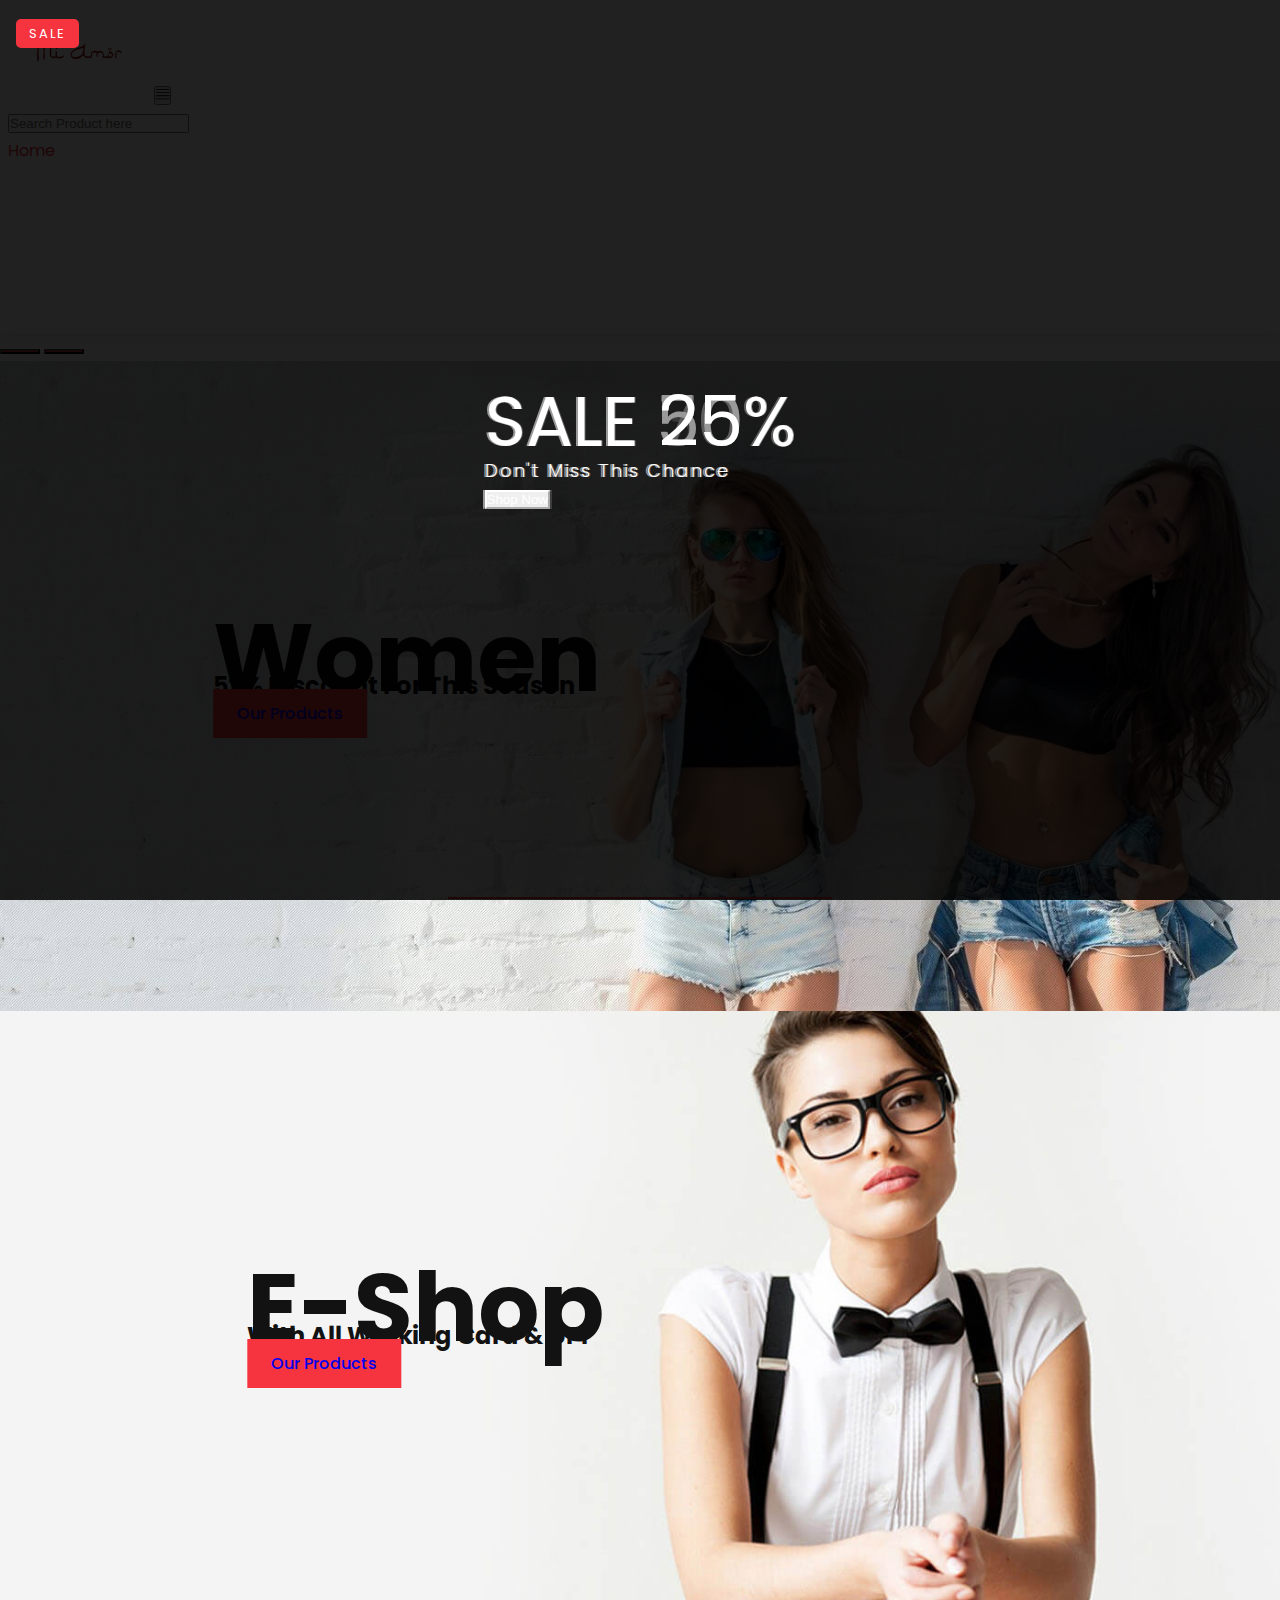
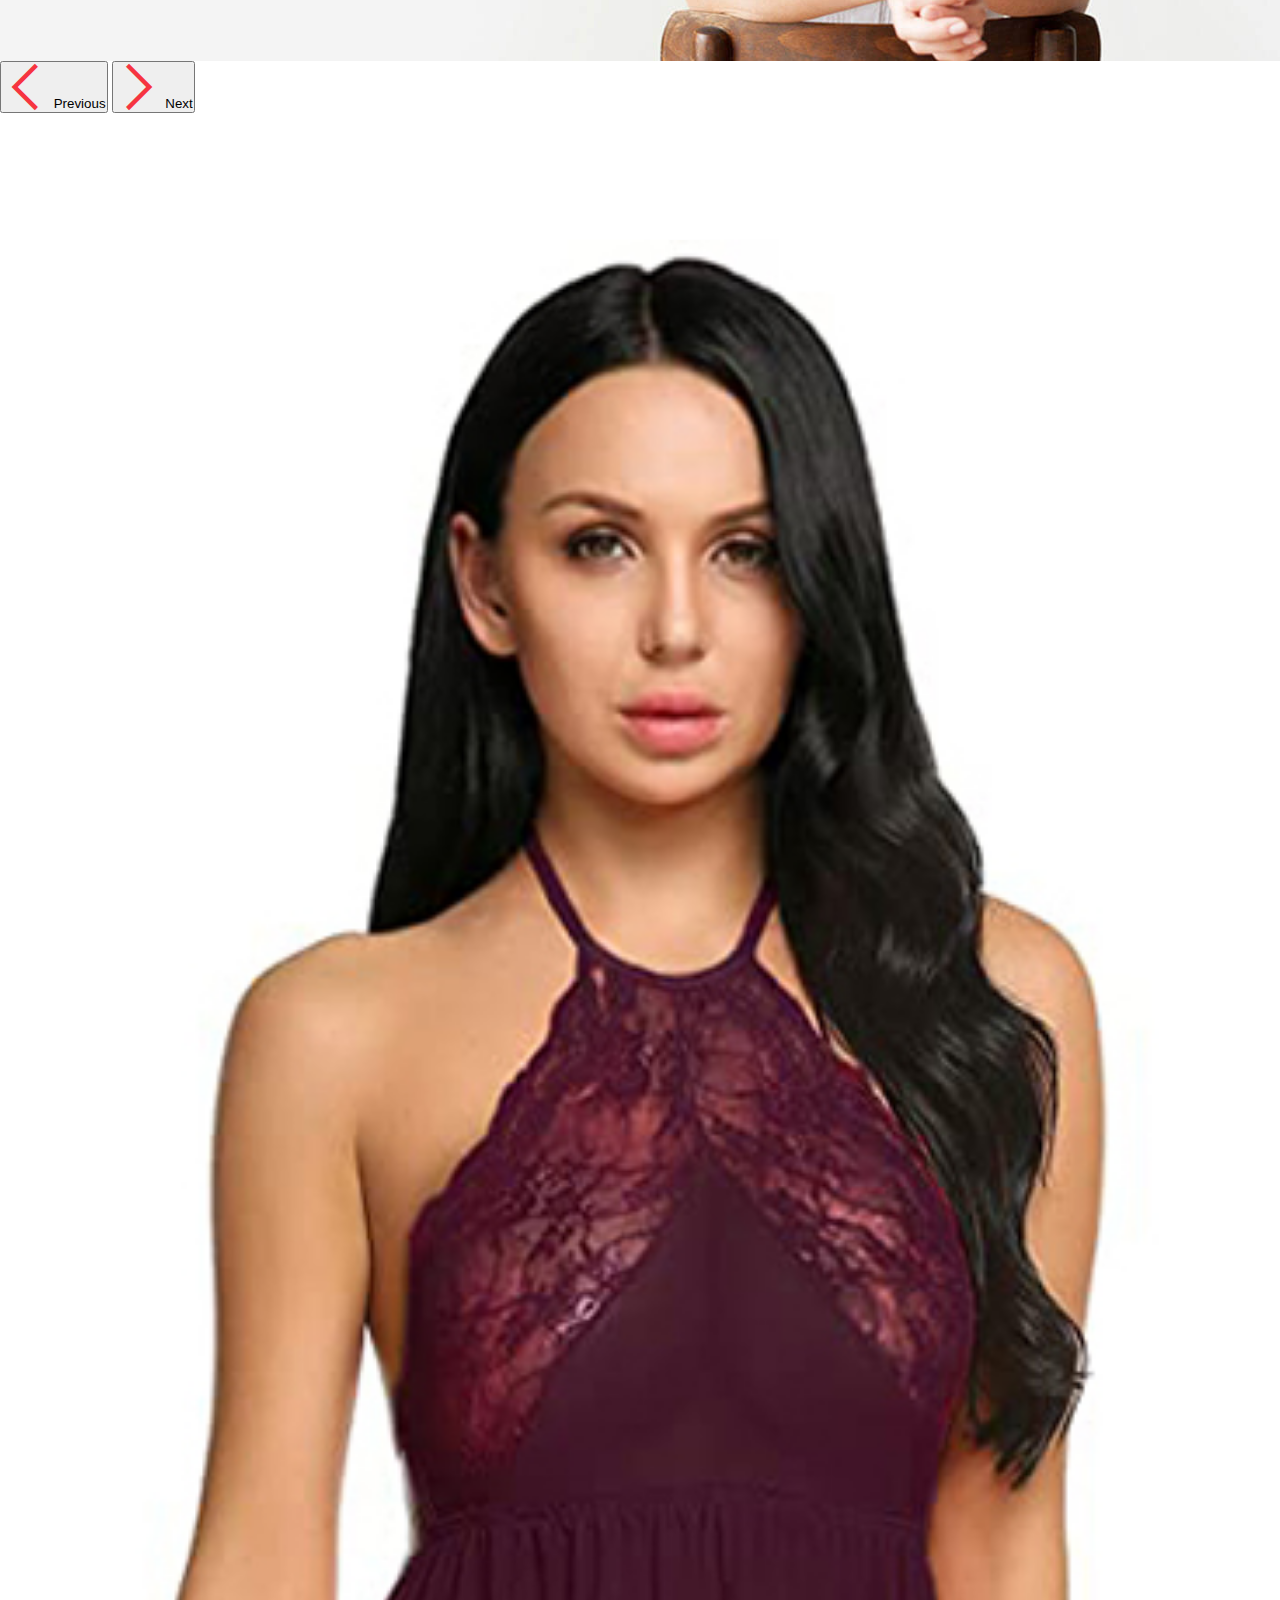
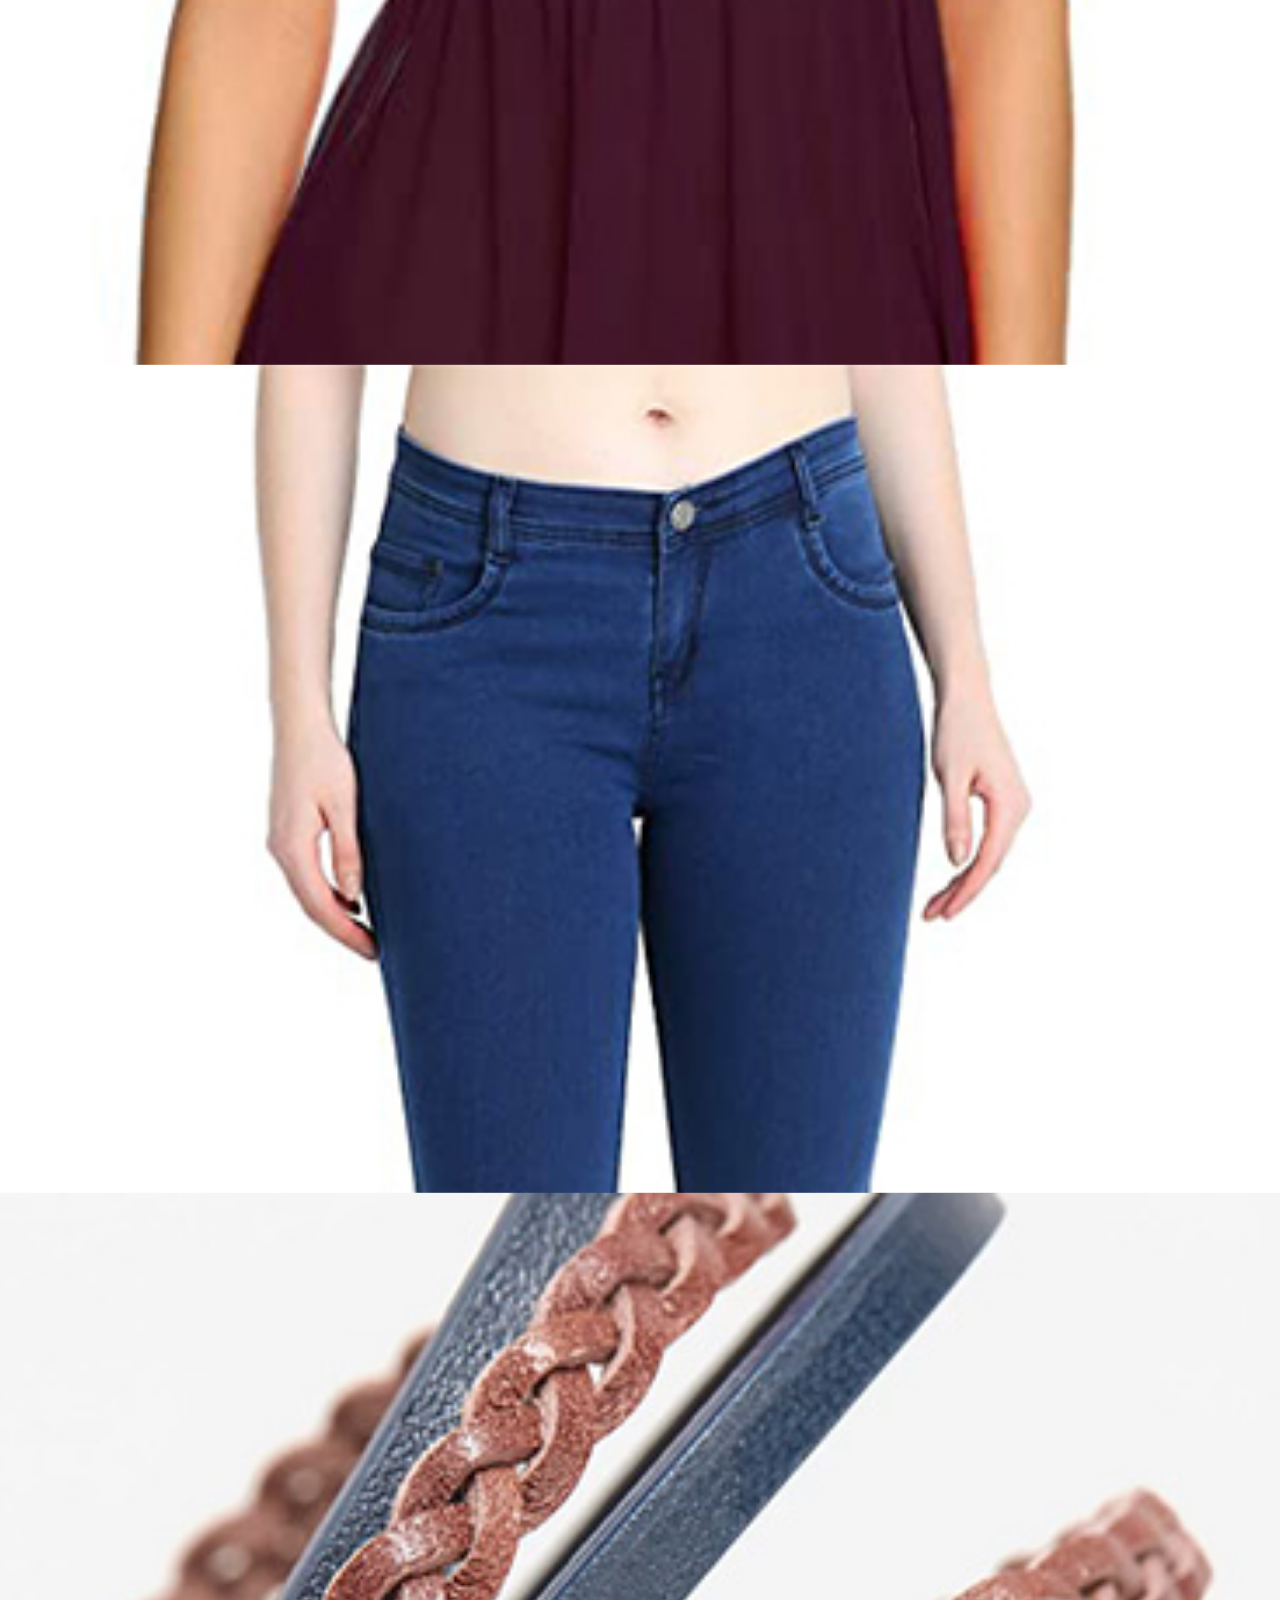
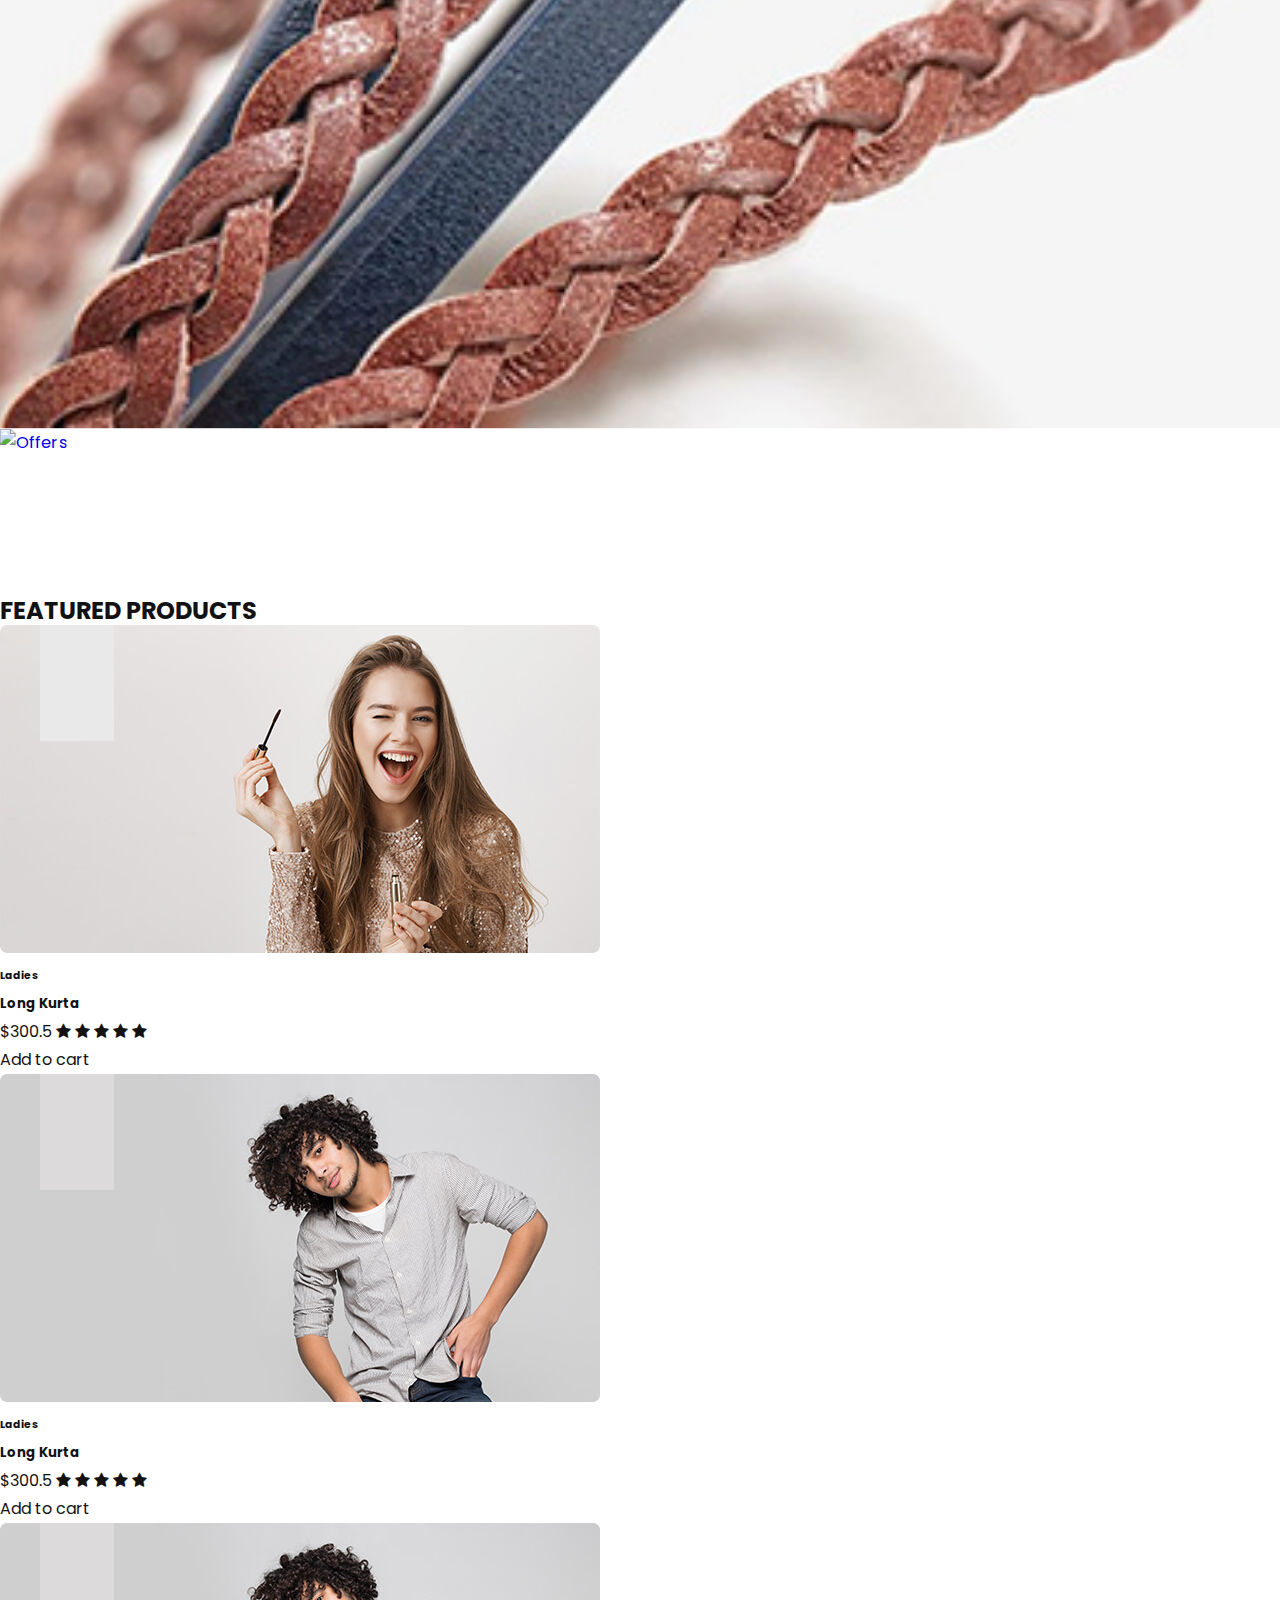
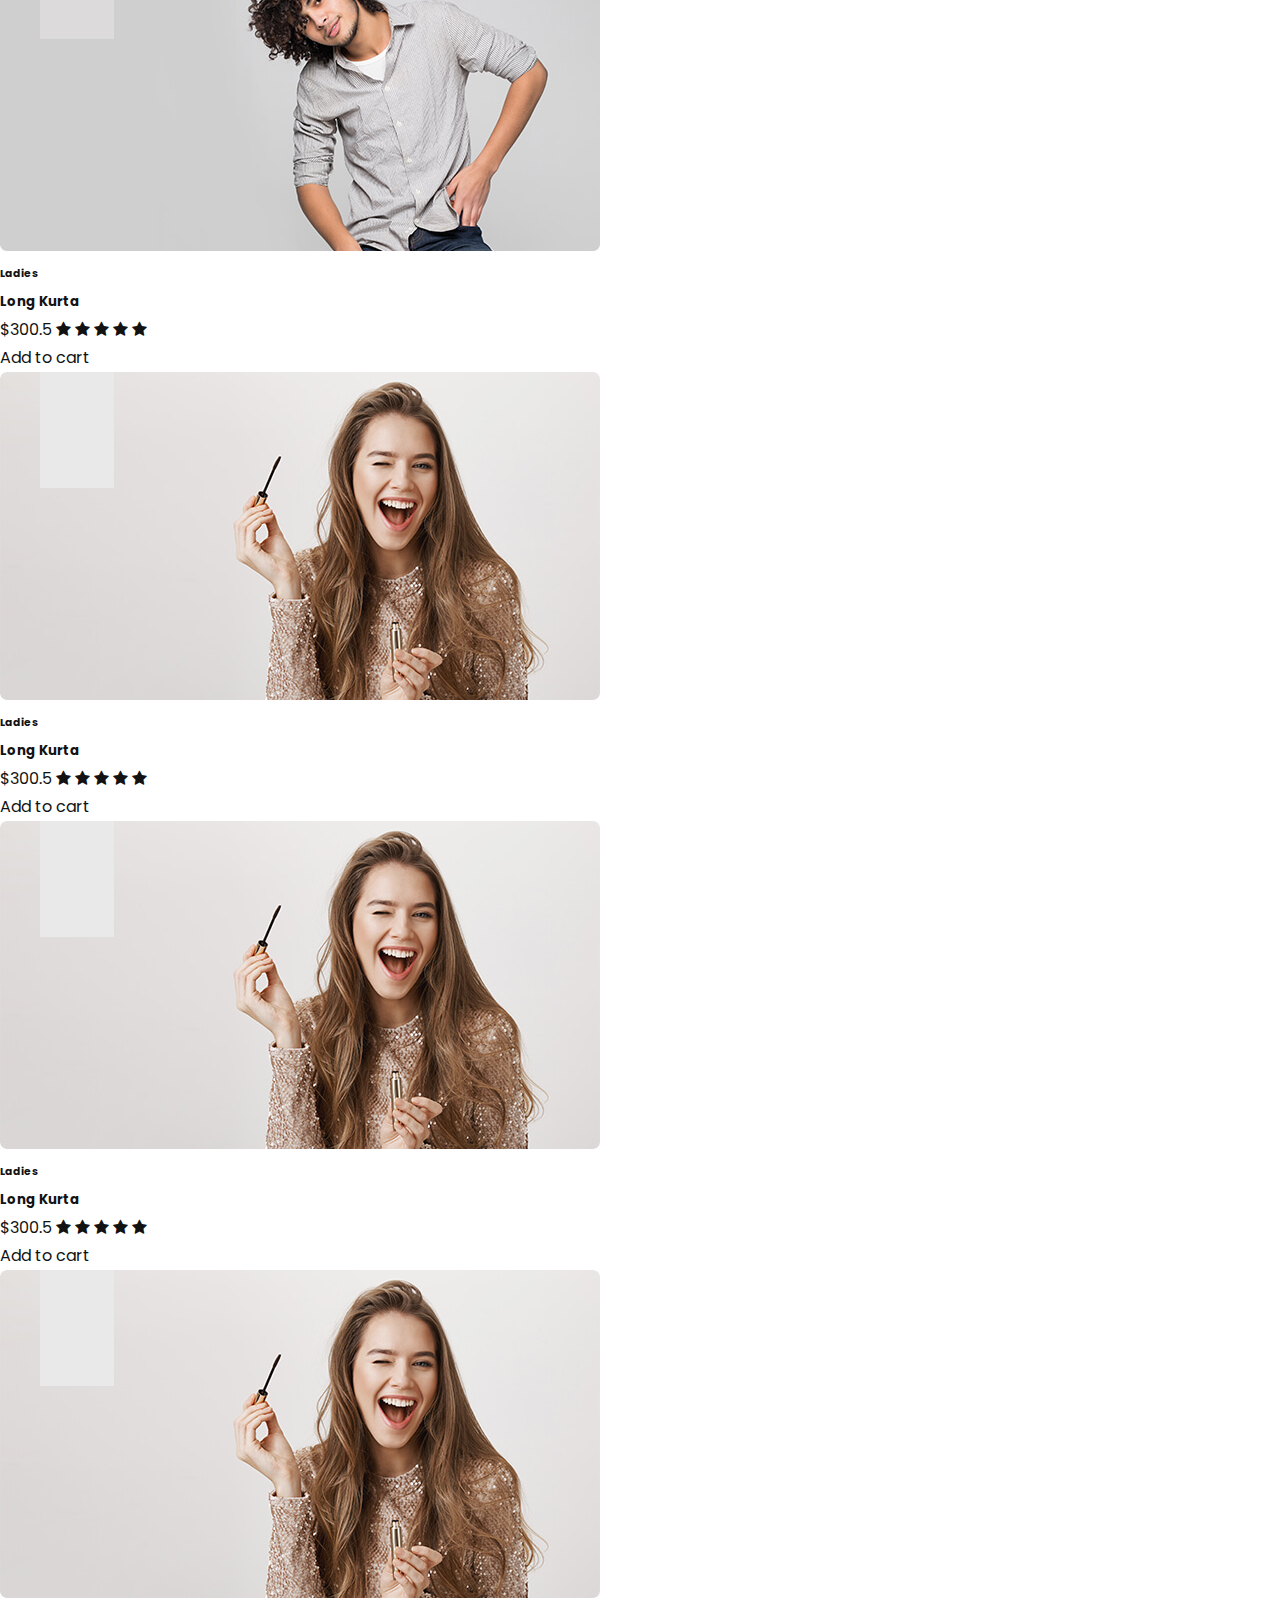
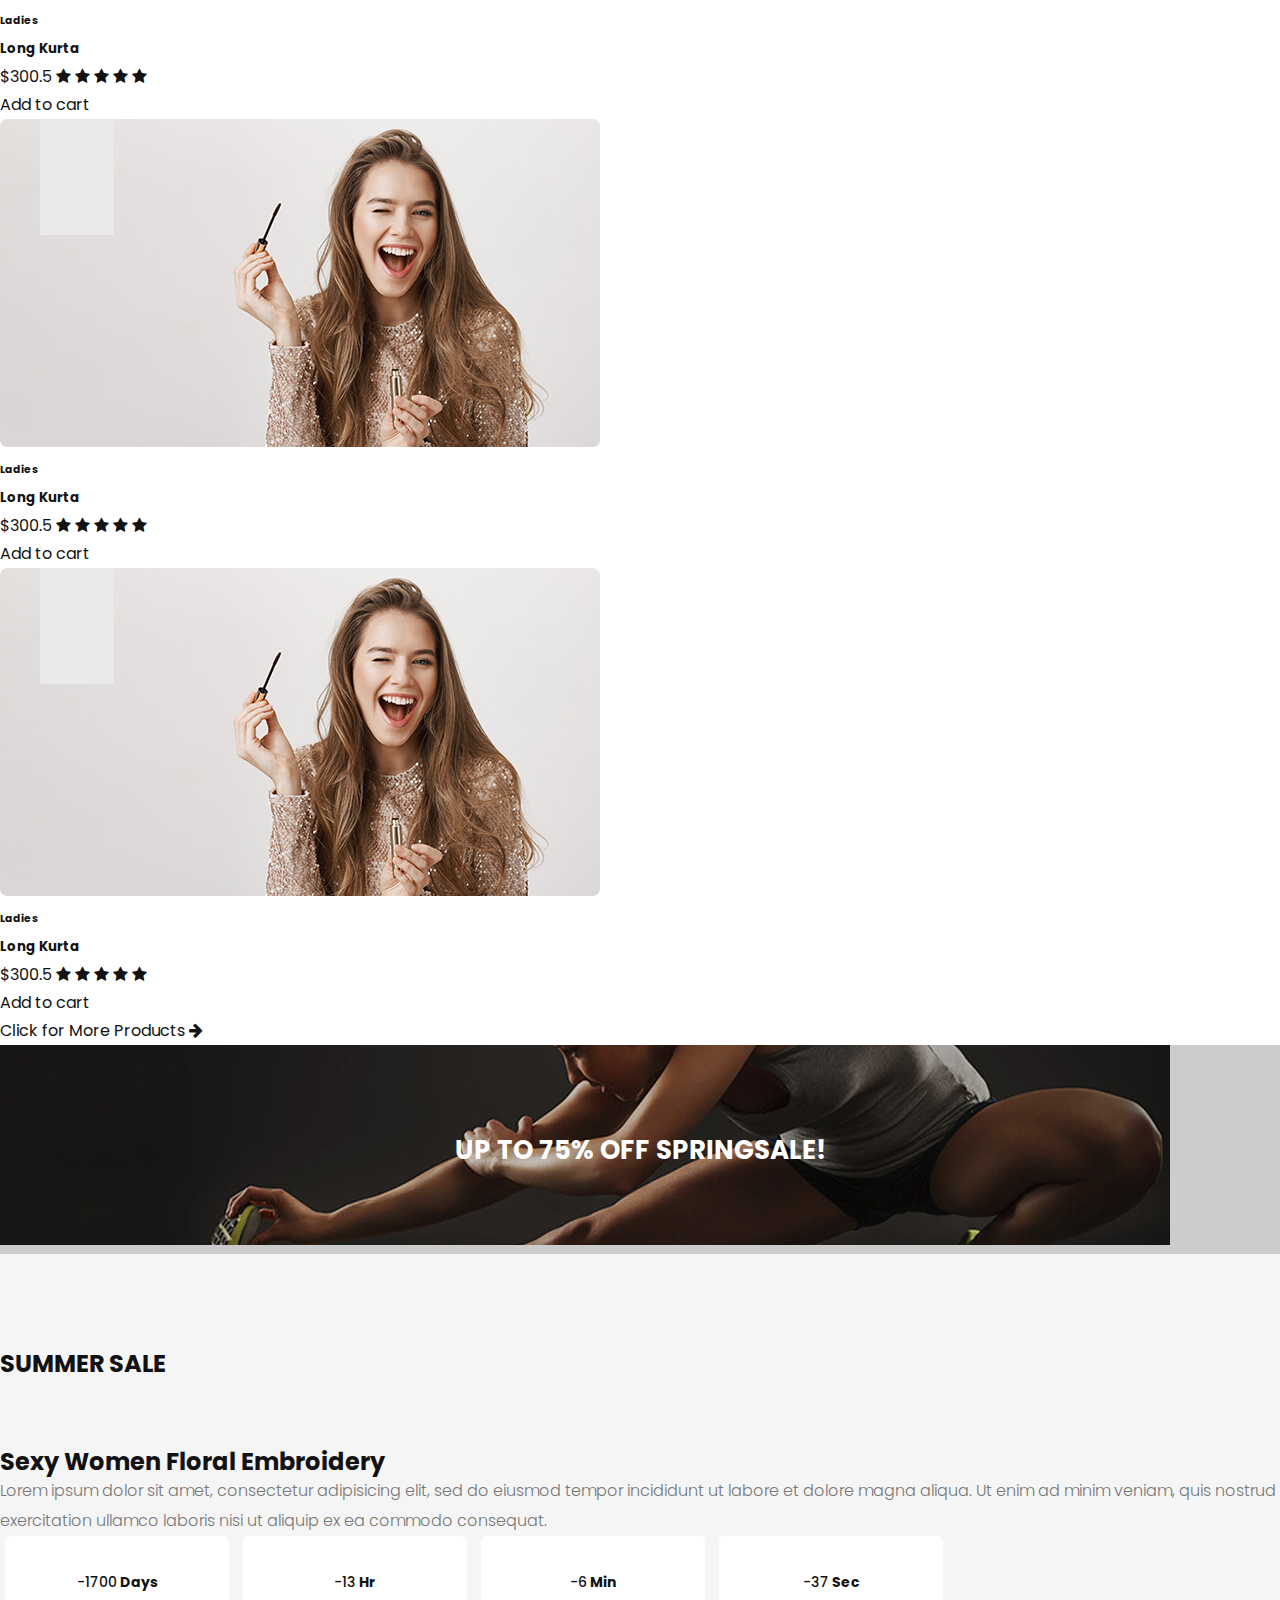
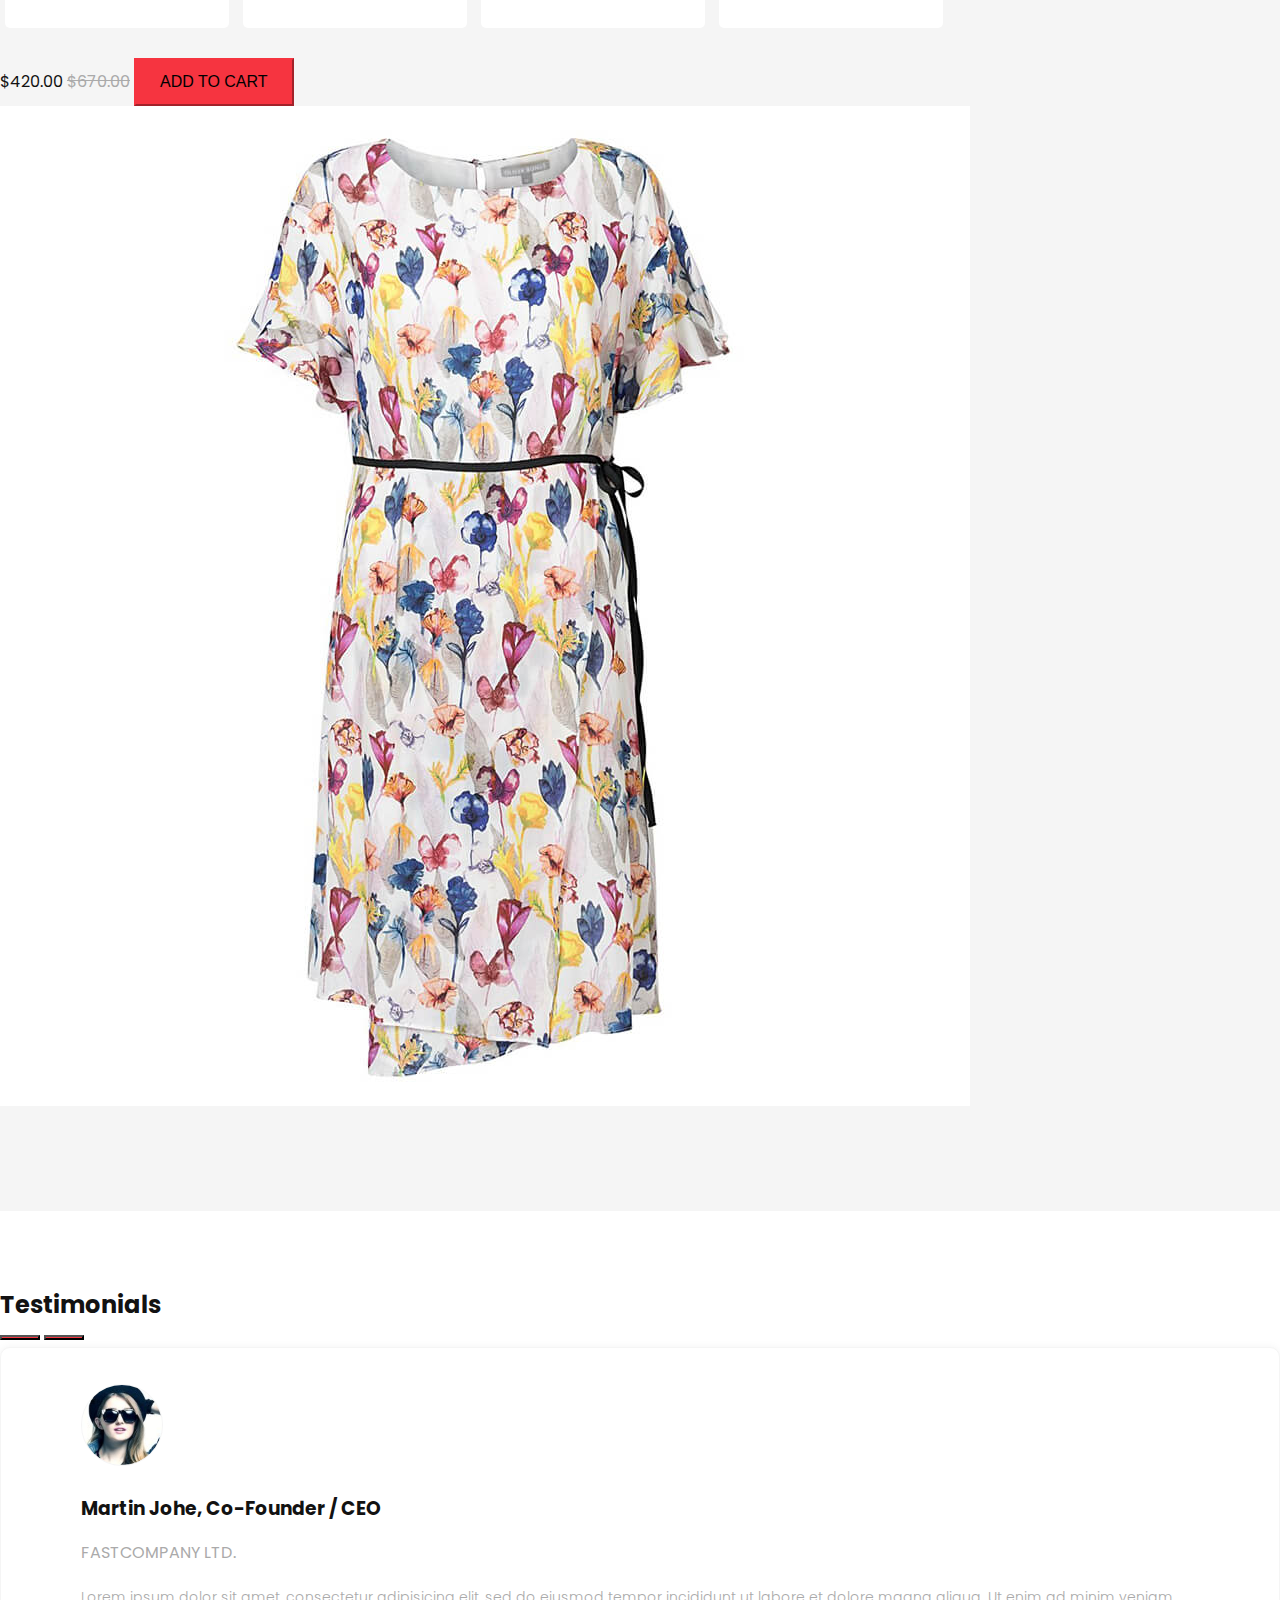
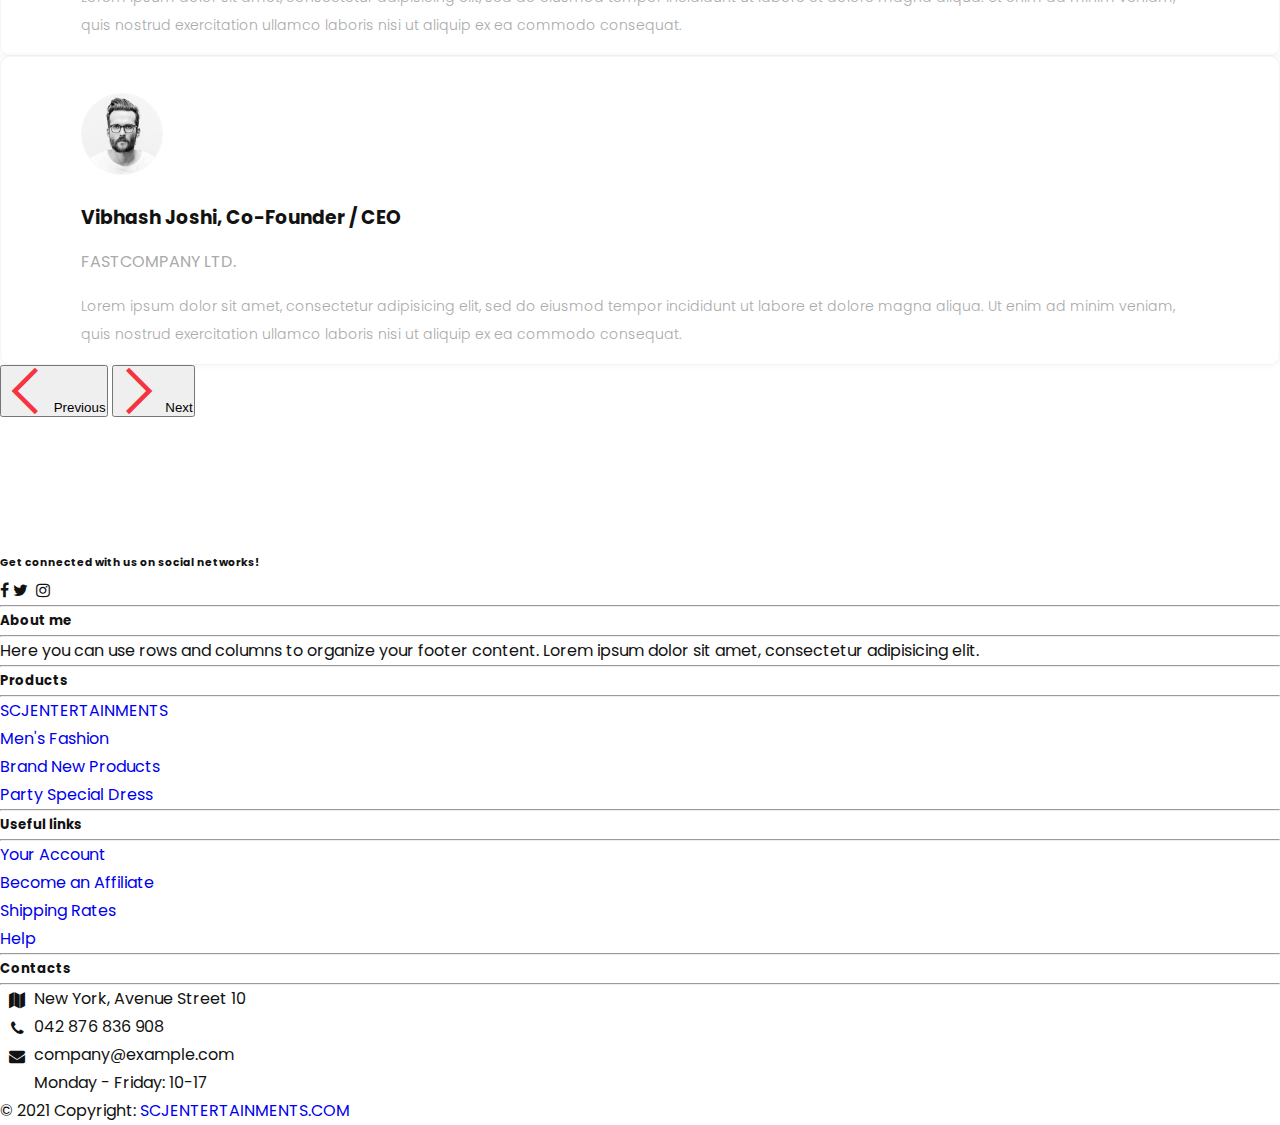
==== commit e4ed61f7: "First commit" ====
--- a/index.html
+++ b/index.html
@@ -25,6 +25,9 @@
   <!-- Responsive 5 css -->
   <link rel="stylesheet" href="assets/css/responsive.css">
 
+  <!-- Add to cart Js -->
+  <script src="./Js/store.js" async></script>
+
 
 </head>
 
@@ -32,10 +35,10 @@
 
   <!-- Navigation section -->
   <section id="header">
-    <nav class="navbar navbar-expand-lg bg-white fixed-top">
+    <nav class="navbar navbar-expand-lg bg-black fixed-top">
       <div class="container">
         <a class="navbar-brand" href="#">
-          <img src="./Asset/images/logo2.png" class="img-fluid">
+          <img src="./Asset/images/logo1.png" class="img-fluid">
         </a>
         <button class="navbar-toggler" type="button" data-bs-toggle="collapse" data-bs-target="#navbarNav"
           aria-controls="navbarNav" aria-expanded="false" aria-label="Toggle navigation">
@@ -45,33 +48,35 @@
         <div class="collapse navbar-collapse" id="navbarNav">
           <ul class="navbar-nav ms-auto">
             <li class="nav-item">
-              <a class="nav-link active" aria-current="page" href="#home">Home</a>
-            </li>
-            <li class="nav-item">
-              <a class="nav-link" href="#products">Products</a>
-            </li>
-            <li class="nav-item">
-              <a class="nav-link" href="#special">Special</a>
-            </li>
-            <li class="nav-item">
-              <a class="nav-link" href="#testimonial">Testimonials</a>
-            </li>
-            <li class="nav-item">
-              <a class="nav-link" href="#contact">Contact</a>
-            </li>
-            <li class="nav-item">
-              <a class="nav-link" href="#"><i class="fa fa-heart-o"></i>
+              <a href="#" class="nav-link">
+                <input type="search" name="" id="" placeholder="Search Product here">
               </a>
             </li>
-            <li class="nav-item">
-              <a class="nav-link" href="#"><i class="fa fa-shopping-cart"></i>
-              </a>
-            </li>
-            <li class="nav-item">
-              <a class="nav-link" href="#"><i class="fa fa-sign-in"> Sign in/ Sign up</i>
-              </a>
-            </li>
-          </ul>
+            <ul class="navbar-nav ms-auto">
+              <li class="nav-item">
+                <a class="nav-link active" aria-current="page" href="#home">Home</a>
+              </li>
+              <li class="nav-item">
+                <a class="nav-link" href="#products">Products</a>
+              </li>
+              <li class="nav-item">
+                <a class="nav-link" href="#special">Special</a>
+              </li>
+              <li class="nav-item">
+                <a class="nav-link" href="#testimonial">Testimonials</a>
+              </li>
+              <li class="nav-item">
+                <a class="nav-link" href="Contact.html">Contact</a>
+              </li>
+              <li class="nav-item">
+                <a class="nav-link" href="Shopingcart.html"><i class="fa fa-shopping-cart"></i>
+                </a>
+              </li>
+              <li class="nav-item">
+                <a class="nav-link" href="sign.html"><i class="fa fa-sign-in"> Sign in/ Sign up</i>
+                </a>
+              </li>
+            </ul>
         </div>
       </div>
     </nav>
@@ -93,7 +98,7 @@
             <div class="home-banner-text">
               <h1>Women</h1>
               <h2>52% Discount For This Season</h2>
-              <a href="#" class="btn btn-danger text-uppercase mt-4">Our Products</a>
+              <a href="Products.html" class="btn btn-danger text-uppercase mt-4">Our Products</a>
             </div>
           </div>
         </div>
@@ -221,141 +226,166 @@
           </div>
         </div>
       </div>
-      <div class="row">
-        <div class="col-sm-6 col-lg-4">
-          <a href="#" class="d-block text-center mb-4">
-            <div class="product-list">
-              <div class="product-image position-relative">
-                <span class="sale">Sale</span>
-                <img src="./asset/images/p1.jpg" alt="products" class="img-fluid product-image-first">
-                <img src="./asset/images/p3.jpg" alt="products" class="img-fluid product-image-secondary">
-              </div>
-              <div class="product-name pt-3">
-                <h3 class="text-capitalize">Winter Long Sleeve Black White</h3>
-                <p class="mb-0 amount">$400.00 <del>$580.00</del></p>
-                <div class="py-1">
-                  <span class="ti-star"></span>
-                  <span class="ti-star"></span>
-                  <span class="ti-star"></span>
-                  <span class="ti-star"></span>
-                  <span class="ti-star"></span>
-                </div>
-                <button type="button" class="add_to_Card">ADD TO CARD</button>
-              </div>
-            </div>
-          </a>
-        </div>
-        <div class="col-sm-6 col-lg-4">
-          <a href="#" class="d-block text-center mb-4">
-            <div class="product-list">
-              <div class="product-image position-relative">
-                <img src="./asset/images/p2.jpg" alt="products" class="img-fluid product-image-first">
-                <img src="./asset/images/p4.jpg" alt="products" class="img-fluid product-image-secondary">
-              </div>
-              <div class="product-name pt-3">
-                <h3 class="text-capitalize">women totes lady handbag</h3>
-                <p class="mb-0 amount">$300.00</p>
-                <div class="py-1">
-                  <span class="ti-star active"></span>
-                  <span class="ti-star active"></span>
-                  <span class="ti-star active"></span>
-                  <span class="ti-star"></span>
-                  <span class="ti-star"></span>
-                </div>
-                <button type="button" class="add_to_Card">ADD TO CARD</button>
-              </div>
-            </div>
-          </a>
-        </div>
-        <div class="col-sm-6 col-lg-4">
-          <a href="#" class="d-block text-center mb-4">
-            <div class="product-list">
-              <div class="product-image position-relative">
-                <img src="./asset/images/p4.jpg" alt="products" class="img-fluid product-image-first">
-                <img src="./asset/images/p6.jpg" alt="products" class="img-fluid product-image-secondary">
-              </div>
-              <div class="product-name pt-3">
-                <h3 class="text-capitalize">Lace water soluble sexy dress</h3>
-                <p class="mb-0 amount">$600.00</p>
-                <div class="py-1">
-                  <span class="ti-star active"></span>
-                  <span class="ti-star active"></span>
-                  <span class="ti-star active"></span>
-                  <span class="ti-star active"></span>
-                  <span class="ti-star active"></span>
-                </div>
-                <button type="button" class="add_to_Card">ADD TO CARD</button>
-              </div>
-            </div>
-          </a>
-        </div>
-        <div class="col-sm-6 col-lg-4">
-          <a href="#" class="d-block text-center mb-4">
-            <div class="product-list">
-              <div class="product-image position-relative">
-                <img src="./asset/images/p10.jpg" alt="products" class="img-fluid product-image-first">
-                <img src="./asset/images/p8.jpg" alt="products" class="img-fluid product-image-secondary">
-              </div>
-              <div class="product-name pt-3">
-                <h3 class="text-capitalize">Elegant Formal Party Dress</h3>
-                <p class="mb-0 amount">$500.00</p>
-                <div class="py-1">
-                  <span class="ti-star active"></span>
-                  <span class="ti-star active"></span>
-                  <span class="ti-star"></span>
-                  <span class="ti-star"></span>
-                  <span class="ti-star"></span>
-                </div>
-                <button type="button" class="add_to_Card">ADD TO CARD</button>
-              </div>
-            </div>
-          </a>
-        </div>
-        <div class="col-sm-6 col-lg-4">
-          <a href="#" class="d-block text-center mb-4">
-            <div class="product-list">
-              <div class="product-image position-relative">
-                <span class="sale">Sale</span>
-                <img src="./asset/images/p8.jpg" alt="products" class="img-fluid product-image-first">
-                <img src="./asset/images/p10.jpg" alt="products" class="img-fluid product-image-secondary">
-              </div>
-              <div class="product-name pt-3">
-                <h3 class="text-capitalize">Mini Dress Ladies Sleeve</h3>
-                <p class="mb-0 amount">$600.00</p>
-                <div class="py-1">
-                  <span class="ti-star active"></span>
-                  <span class="ti-star active"></span>
-                  <span class="ti-star active"></span>
-                  <span class="ti-star"></span>
-                  <span class="ti-star"></span>
-                </div>
-                <button type="button" class="add_to_Card">ADD TO CARD</button>
-              </div>
-            </div>
-          </a>
-        </div>
-        <div class="col-sm-6 col-lg-4">
-          <a href="#" class="d-block text-center mb-4">
-            <div class="product-list">
-              <div class="product-image position-relative">
-                <img src="./asset/images/p1.jpg" alt="products" class="img-fluid product-image-first">
-                <img src="./Asset/images/p2.jpg" alt="products" class="img-fluid product-image-secondary">
-              </div>
-              <div class="product-name pt-3">
-                <h3 class="text-capitalize">Winter Long Sleeve Black White </h3>
-                <p class="mb-0 amount">$500.00</p>
-                <div class="py-1">
-                  <span class="ti-star active"></span>
-                  <span class="ti-star active"></span>
-                  <span class="ti-star active"></span>
-                  <span class="ti-star active"></span>
-                  <span class="ti-star"></span>
-                </div>
-                <button type="button" class="add_to_Card">ADD TO CARD</button>
-              </div>
-            </div>
-          </a>
-        </div>
+      <div class="container Product">
+        <div class="row">
+          <div class="mx-auto col-xl-3 col-lg-4 col-md-4 col-sm-6">
+            <div class="card">
+              <img src="./Asset/Products-img/cat-1.jpg" class="card-img-top" alt="...">
+              <div class="card-body">
+                <h6>Ladies</h6>
+                <h5 class="card-title">Long Kurta</h5>
+                <p class="card-text">$300.5 <span class="ml-auto float-end">
+                    <i class="fa fa-star"></i>
+                    <i class="fa fa-star"></i>
+                    <i class="fa fa-star"></i>
+                    <i class="fa fa-star"></i>
+                    <i class="fa fa-star"></i>
+                  </span></p>
+                <div class="text-center">
+                  <a href="#" class="btn btn-primary mt-1 ">Add to cart</a>
+                </div>
+              </div>
+            </div>
+          </div>
+          <div class="mx-auto col-xl-3 col-md-4 col-sm-6">
+            <div class="card">
+              <img src="./Asset/Products-img/cat-2.jpg" class="card-img-top" alt="...">
+              <div class="card-body">
+                <h6>Ladies</h6>
+                <h5 class="card-title">Long Kurta</h5>
+                <p class="card-text">$300.5 <span class="ml-auto float-end">
+                    <i class="fa fa-star"></i>
+                    <i class="fa fa-star"></i>
+                    <i class="fa fa-star"></i>
+                    <i class="fa fa-star"></i>
+                    <i class="fa fa-star"></i>
+                  </span></p>
+                <div class="text-center">
+                  <a href="#" class="btn btn-primary mt-1 ">Add to cart</a>
+                </div>
+              </div>
+            </div>
+          </div>
+          <div class="mx-auto col-xl-3 col-md-4 col-sm-6">
+            <div class="card">
+              <img src="./Asset/Products-img/cat-2.jpg" class="card-img-top" alt="...">
+              <div class="card-body">
+                <h6>Ladies</h6>
+                <h5 class="card-title">Long Kurta</h5>
+                <p class="card-text">$300.5 <span class="ml-auto float-end">
+                    <i class="fa fa-star"></i>
+                    <i class="fa fa-star"></i>
+                    <i class="fa fa-star"></i>
+                    <i class="fa fa-star"></i>
+                    <i class="fa fa-star"></i>
+                  </span></p>
+                <div class="text-center">
+                  <a href="#" class="btn btn-primary mt-1 ">Add to cart</a>
+                </div>
+              </div>
+            </div>
+          </div>
+          <div class="mx-auto col-xl-3 col-md-4 col-sm-6">
+            <div class="card">
+              <img src="./Asset/Products-img/cat-1.jpg" class="card-img-top" alt="...">
+              <div class="card-body">
+                <h6>Ladies</h6>
+                <h5 class="card-title">Long Kurta</h5>
+                <p class="card-text">$300.5 <span class="ml-auto float-end">
+                    <i class="fa fa-star"></i>
+                    <i class="fa fa-star"></i>
+                    <i class="fa fa-star"></i>
+                    <i class="fa fa-star"></i>
+                    <i class="fa fa-star"></i>
+                  </span></p>
+                <div class="text-center">
+                  <a href="#" class="btn btn-primary mt-1 ">Add to cart</a>
+                </div>
+              </div>
+            </div>
+          </div>
+          <div class="mx-auto col-xl-3 col-md-4 col-sm-6">
+            <div class="card">
+              <img src="./Asset/Products-img/cat-1.jpg" class="card-img-top" alt="...">
+              <div class="card-body">
+                <h6>Ladies</h6>
+                <h5 class="card-title">Long Kurta</h5>
+                <p class="card-text">$300.5 <span class="ml-auto float-end">
+                    <i class="fa fa-star"></i>
+                    <i class="fa fa-star"></i>
+                    <i class="fa fa-star"></i>
+                    <i class="fa fa-star"></i>
+                    <i class="fa fa-star"></i>
+                  </span></p>
+                <div class="text-center">
+                  <a href="#" class="btn btn-primary mt-1 ">Add to cart</a>
+                </div>
+              </div>
+            </div>
+          </div>
+          <div class="mx-auto col-xl-3 col-md-4 col-sm-6">
+            <div class="card">
+              <img src="./Asset/Products-img/cat-1.jpg" class="card-img-top" alt="...">
+              <div class="card-body">
+                <h6>Ladies</h6>
+                <h5 class="card-title">Long Kurta</h5>
+                <p class="card-text">$300.5 <span class="ml-auto float-end">
+                    <i class="fa fa-star"></i>
+                    <i class="fa fa-star"></i>
+                    <i class="fa fa-star"></i>
+                    <i class="fa fa-star"></i>
+                    <i class="fa fa-star"></i>
+                  </span></p>
+                <div class="text-center">
+                  <a href="#" class="btn btn-primary mt-1 ">Add to cart</a>
+                </div>
+              </div>
+            </div>
+          </div>
+          <div class="mx-auto col-xl-3 col-md-4 col-sm-6">
+            <div class="card">
+              <img src="./Asset/Products-img/cat-1.jpg" class="card-img-top" alt="...">
+              <div class="card-body">
+                <h6>Ladies</h6>
+                <h5 class="card-title">Long Kurta</h5>
+                <p class="card-text">$300.5 <span class="ml-auto float-end">
+                    <i class="fa fa-star"></i>
+                    <i class="fa fa-star"></i>
+                    <i class="fa fa-star"></i>
+                    <i class="fa fa-star"></i>
+                    <i class="fa fa-star"></i>
+                  </span></p>
+                <div class="text-center">
+                  <a href="#" class="btn btn-primary mt-1 ">Add to cart</a>
+                </div>
+              </div>
+            </div>
+          </div>
+          <div class="mx-auto col-xl-3 col-md-4 col-sm-6">
+            <div class="card">
+              <img src="./Asset/Products-img/cat-1.jpg" class="card-img-top" alt="...">
+              <div class="card-body">
+                <h6>Ladies</h6>
+                <h5 class="card-title">Long Kurta</h5>
+                <p class="card-text">$300.5 <span class="ml-auto float-end">
+                    <i class="fa fa-star"></i>
+                    <i class="fa fa-star"></i>
+                    <i class="fa fa-star"></i>
+                    <i class="fa fa-star"></i>
+                    <i class="fa fa-star"></i>
+                  </span></p>
+                <div class="text-center">
+                  <a href="#" class="btn btn-primary mt-1 ">Add to cart</a>
+                </div>
+              </div>
+            </div>
+          </div>
+        </div>
+        <div class="container">
+          <a href="Products.html" class="text-center float-end p-2 text-danger">Click for More Products <i
+              class="fa fa-arrow-right"></i>
+        </div>
+        </a>
       </div>
 
 
@@ -481,217 +511,161 @@
     </div>
   </section>
 
-  <!-- Contact section -->
-  <section id="contact">
-    <div class="contact">
+  <!-- Footer section -->
+  <!-- Footer -->
+  <footer class="page-footer font-small elegant-color">
+
+    <div class="bg-danger">
       <div class="container">
-        <div class="mb-5 text-center">
-          <h5>Let’s Start a Conversation!</h5>
-          <h2 class="fw-bold">Contact Us</h2>
-        </div>
-
-        <div class="row">
-          <div class="col-lg-5 col-md-5">
-            <h4 class="fw-bold">Contact Info</h4>
-            <ul class="info list-unstyled">
-              <li class="d-flex align-items-center">
-                <span class="pe-3 ti-location-pin fs-5"></span>
-                <p><a href="">Lorem ipsum dolor sit amet, consectetur.</a></p>
-              </li>
-              <li class="d-flex align-items-center">
-                <span class="pe-3 ti-mobile fs-5"></span>
-                <p><a href="">+91 9000000-00</a></p>
-              </li>
-              <li class="d-flex align-items-center">
-                <span class="pe-3 ti-envelope fs-5"></span>
-                <p><a href="">scj@ecommerce.in</a></p>
-              </li>
-            </ul>
-          </div>
-          <div class="col-lg-7 col-md-7 pt-lg-0 pt-md-0 pt-4">
-            <form>
-              <div class="row">
-                <div class="col-md-6">
-                  <div class="form-group">
-                    <input type="text" class="form-control" name="name" id="name" placeholder="Your name">
-                  </div>
-                </div>
-                <div class="col-md-6">
-                  <div class="form-group">
-                    <input type="email" class="form-control" name="email" id="email" placeholder="Email address">
-                  </div>
-                </div>
-                <div class="col-md-12">
-                  <div class="form-group">
-                    <input class="textarea" name="message" cols="30" rows="4" id="message"
-                      placeholder="Enter your message">
-                  </div>
-                </div>
-                <div class="col-md-12">
-                  <button class="btn btn-danger"><span class="ti-rocket pe-2 fs-5"></span> Send Message</button>
-                </div>
-              </div>
-            </form>
-          </div>
-        </div>
-      </div>
-    </div>
-  </section>
-  <!-- Footer section -->
- <!-- Footer -->
-<footer class="page-footer font-small elegant-color">
-
-  <div class="bg-danger">
-    <div class="container">
-
-      <!-- Grid row-->
-      <div class="row py-5 d-flex align-items-center">
-
-        <!-- Grid column -->
-        <div class="col-md-6 col-lg-5 text-md-left mb-4 mb-md-0">
-          <h6 class="mb-0">Get connected with us on social networks!</h6>
-        </div>
-        <!-- Grid column -->
-
-        <!-- Grid column -->
-        <div class="col-md-6 col-lg-7 text-end text-md-right">
-
-          <!-- Facebook -->
-          <a class="fb-ic">
-            <i class="fa fa-facebook-f white-text mr-4"> </i>
-          </a>
-          <!-- Twitter -->
-          <a class="tw-ic">
-            <i class="fa fa-twitter white-text mr-4"> </i>
-          </a>
-         
-          <!--Linkedin -->
-          <a class="li-ic">
-            <i class="fa fa-linkedin-in white-text mr-4"> </i>
-          </a>
-          <!--Instagram-->
-          <a class="ins-ic">
-            <i class="fa fa-instagram white-text"> </i>
-          </a>
-
-        </div>
-        <!-- Grid column -->
-
-      </div>
-      <!-- Grid row-->
-
-    </div>
-  </div>
-<hr>
-  <!-- Footer Links -->
-  <div class="container text-center text-md-left pt-4 pt-md-5">
-
-    <!-- Grid row -->
-    <div class="row mt-1 mt-md-0 mb-4 mb-md-0">
-
-      <!-- Grid column -->
-      <div class="col-md-3 mx-auto mt-3 mt-md-0 mb-0 mb-md-4">
-
-        <!-- Links -->
-        <h5>About me</h5>
-        <hr class="color-primary mb-4 mt-0 d-inline-block mx-auto w-60">
-
-        <p class="foot-desc mb-0">Here you can use rows and columns to organize your footer content. Lorem
-          ipsum dolor sit amet,
-          consectetur
-          adipisicing elit.</p>
-
-      </div>
-      <!-- Grid column -->
-
-      <hr class="clearfix w-100 d-md-none">
-
-      <!-- Grid column -->
-      <div class="col-md-3 mx-auto mt-3 mt-md-0 mb-0 mb-md-4">
-
-        <!-- Links -->
-        <h5>Products</h5>
-        <hr class="color-primary mb-4 mt-0 d-inline-block mx-auto w-60">
-
-        <ul class="list-unstyled foot-desc">
-          <li class="mb-2">
-            <a href="#!">SCJENTERTAINMENTS</a>
-          </li>
-          <li class="mb-2">
-            <a href="#!">Men's Fashion</a>
-          </li>
-          <li class="mb-2">
-            <a href="#!">Brand New Products</a>
-          </li>
-          <li class="mb-2">
-            <a href="#!">Party Special Dress</a>
-          </li>
-        </ul>
-
-      </div>
-      <!-- Grid column -->
-
-      <hr class="clearfix w-100 d-md-none">
-
-      <!-- Grid column -->
-      <div class="col-md-3 mx-auto mt-3 mt-md-0 mb-0 mb-md-4">
-
-        <!-- Links -->
-        <h5>Useful links</h5>
-        <hr class="color-primary mb-4 mt-0 d-inline-block mx-auto w-60">
-
-        <ul class="list-unstyled foot-desc">
-          <li class="mb-2">
-            <a href="#!">Your Account</a>
-          </li>
-          <li class="mb-2">
-            <a href="#!">Become an Affiliate</a>
-          </li>
-          <li class="mb-2">
-            <a href="#!">Shipping Rates</a>
-          </li>
-          <li class="mb-2">
-            <a href="#!">Help</a>
-          </li>
-        </ul>
-
-      </div>
-      <!-- Grid column -->
-
-      <hr class="clearfix w-100 d-md-none">
-
-      <!-- Grid column -->
-      <div class="col-md-3 mx-auto mt-3 mt-md-0 mb-0 mb-md-4">
-
-        <!-- Links -->
-        <h5>Contacts</h5>
-        <hr class="color-primary mb-4 mt-0 d-inline-block mx-auto w-60">
-
-        <ul class="fa-ul foot-desc ml-4">
-          <li class="mb-2"><span class="fa-li"><i class="fa fa-map"></i></span>New York, Avenue Street 10
-          </li>
-          <li class="mb-2"><span class="fa-li"><i class="fa fa-phone"></i></span>042 876 836 908</li>
-          <li class="mb-2"><span class="fa-li"><i class="fa fa-envelope"></i></span>company@example.com</li>
-          <li><span class="fa-li"><i class="far fa-clock"></i></span>Monday - Friday: 10-17</li>
-        </ul>
-
-      </div>
-      <!-- Grid column -->
-
-    </div>
-    <!-- Grid row -->
-
-  </div>
-  <!-- Footer Links -->
-
-  <!-- Copyright -->
-  <div class="footer-copyright text-center py-3">© 2021 Copyright:
-    <a href="#">SCJENTERTAINMENTS.COM</a>
-  </div>
-  <!-- Copyright -->
-
-</footer>
-<!-- Footer -->
+
+        <!-- Grid row-->
+        <div class="row py-5 d-flex align-items-center">
+
+          <!-- Grid column -->
+          <div class="col-md-6 col-lg-5 text-md-left mb-4 mb-md-0">
+            <h6 class="mb-0">Get connected with us on social networks!</h6>
+          </div>
+          <!-- Grid column -->
+
+          <!-- Grid column -->
+          <div class="col-md-6 col-lg-7 text-end text-md-right">
+
+            <!-- Facebook -->
+            <a class="fb-ic">
+              <i class="fa fa-facebook-f white-text mr-4"> </i>
+            </a>
+            <!-- Twitter -->
+            <a class="tw-ic">
+              <i class="fa fa-twitter white-text mr-4"> </i>
+            </a>
+
+            <!--Linkedin -->
+            <a class="li-ic">
+              <i class="fa fa-linkedin-in white-text mr-4"> </i>
+            </a>
+            <!--Instagram-->
+            <a class="ins-ic">
+              <i class="fa fa-instagram white-text"> </i>
+            </a>
+
+          </div>
+          <!-- Grid column -->
+
+        </div>
+        <!-- Grid row-->
+
+      </div>
+    </div>
+    <hr>
+    <!-- Footer Links -->
+    <div class="container text-center text-md-left pt-4 pt-md-5">
+
+      <!-- Grid row -->
+      <div class="row mt-1 mt-md-0 mb-4 mb-md-0">
+
+        <!-- Grid column -->
+        <div class="col-md-3 mx-auto mt-3 mt-md-0 mb-0 mb-md-4">
+
+          <!-- Links -->
+          <h5>About me</h5>
+          <hr class="color-primary mb-4 mt-0 d-inline-block mx-auto w-60">
+
+          <p class="foot-desc mb-0">Here you can use rows and columns to organize your footer content. Lorem
+            ipsum dolor sit amet,
+            consectetur
+            adipisicing elit.</p>
+
+        </div>
+        <!-- Grid column -->
+
+        <hr class="clearfix w-100 d-md-none">
+
+        <!-- Grid column -->
+        <div class="col-md-3 mx-auto mt-3 mt-md-0 mb-0 mb-md-4">
+
+          <!-- Links -->
+          <h5>Products</h5>
+          <hr class="color-primary mb-4 mt-0 d-inline-block mx-auto w-60">
+
+          <ul class="list-unstyled foot-desc">
+            <li class="mb-2">
+              <a href="#!">SCJENTERTAINMENTS</a>
+            </li>
+            <li class="mb-2">
+              <a href="#!">Men's Fashion</a>
+            </li>
+            <li class="mb-2">
+              <a href="#!">Brand New Products</a>
+            </li>
+            <li class="mb-2">
+              <a href="#!">Party Special Dress</a>
+            </li>
+          </ul>
+
+        </div>
+        <!-- Grid column -->
+
+        <hr class="clearfix w-100 d-md-none">
+
+        <!-- Grid column -->
+        <div class="col-md-3 mx-auto mt-3 mt-md-0 mb-0 mb-md-4">
+
+          <!-- Links -->
+          <h5>Useful links</h5>
+          <hr class="color-primary mb-4 mt-0 d-inline-block mx-auto w-60">
+
+          <ul class="list-unstyled foot-desc">
+            <li class="mb-2">
+              <a href="#!">Your Account</a>
+            </li>
+            <li class="mb-2">
+              <a href="#!">Become an Affiliate</a>
+            </li>
+            <li class="mb-2">
+              <a href="#!">Shipping Rates</a>
+            </li>
+            <li class="mb-2">
+              <a href="#!">Help</a>
+            </li>
+          </ul>
+
+        </div>
+        <!-- Grid column -->
+
+        <hr class="clearfix w-100 d-md-none">
+
+        <!-- Grid column -->
+        <div class="col-md-3 mx-auto mt-3 mt-md-0 mb-0 mb-md-4">
+
+          <!-- Links -->
+          <h5>Contacts</h5>
+          <hr class="color-primary mb-4 mt-0 d-inline-block mx-auto w-60">
+
+          <ul class="fa-ul foot-desc ml-4">
+            <li class="mb-2"><span class="fa-li"><i class="fa fa-map"></i></span>New York, Avenue Street 10
+            </li>
+            <li class="mb-2"><span class="fa-li"><i class="fa fa-phone"></i></span>042 876 836 908</li>
+            <li class="mb-2"><span class="fa-li"><i class="fa fa-envelope"></i></span>company@example.com</li>
+            <li><span class="fa-li"><i class="far fa-clock"></i></span>Monday - Friday: 10-17</li>
+          </ul>
+
+        </div>
+        <!-- Grid column -->
+
+      </div>
+      <!-- Grid row -->
+
+    </div>
+    <!-- Footer Links -->
+
+    <!-- Copyright -->
+    <div class="footer-copyright text-center py-3">© 2021 Copyright:
+      <a href="#">SCJENTERTAINMENTS.COM</a>
+    </div>
+    <!-- Copyright -->
+
+  </footer>
+  <!-- Footer -->
 
   <!-- Scroll Backt To Top -->
   <div id="scrollUp" title="Scroll To Top">
--- a/css/style.css
+++ b/css/style.css
@@ -54,8 +54,8 @@
     box-shadow: 0 0.125rem 0.675rem rgb(0 0 0 / 5%);
 }
 #header .navbar-nav .nav-item .nav-link{
-    color:var(--text-black);
-    padding:0.5rem 1rem;
+    color:var(--text-white);
+    padding:0.5rem .5rem;
     text-align: center;
 }
 #header .navbar-nav .nav-item .nav-link:hover,
